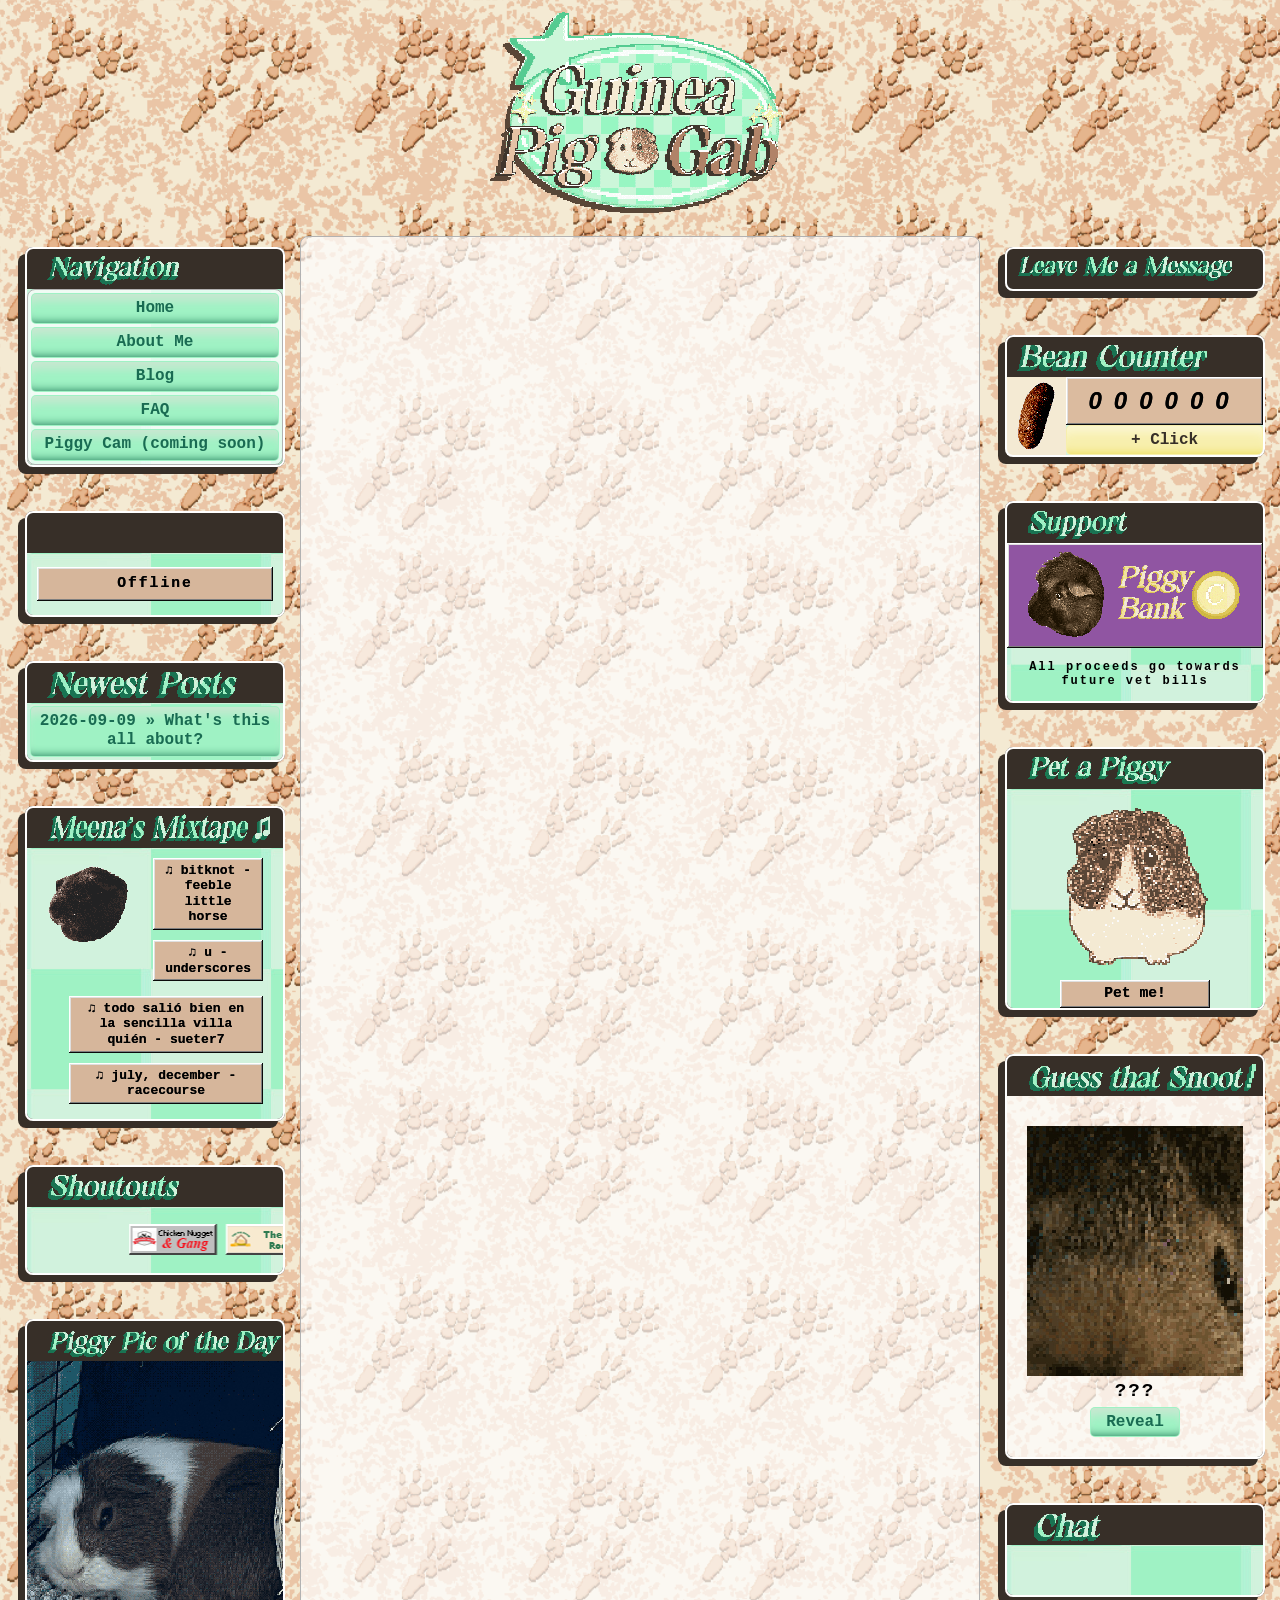
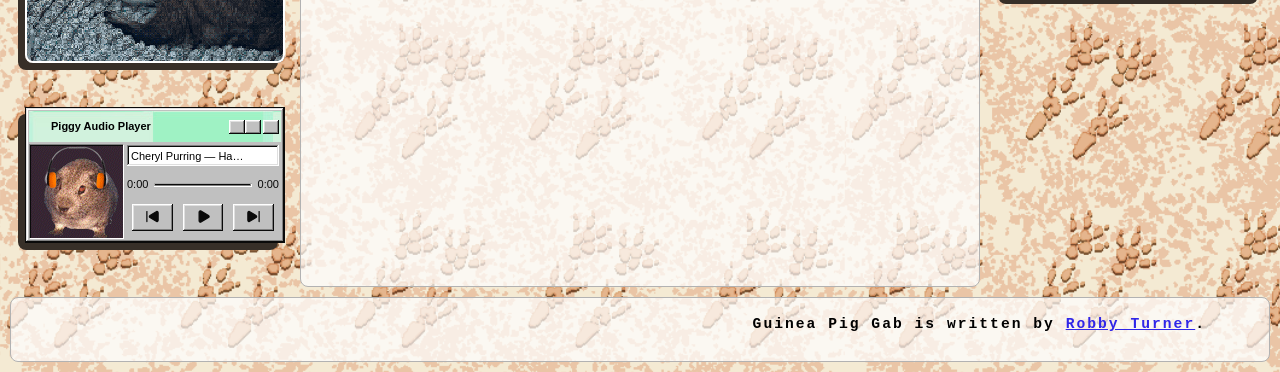
==== index.html @ a5c23378 "updated link paths on homepage pt.2" ====
<!DOCTYPE html>
<html>
  <head>
    <title>Guinea Pig Gab</title>
    <!-- The description is not directly visible on the page. But it can show up in certain places like search engines. Probably unnecessary for most pages in your blog. -->
    <meta name="description" content="Zonelets is a scrappy blogging workflow designed to encourage creative fun on the internet!">
    <!-- This specifies the favicon (little icon on the browser tab) -->
    <link rel="icon" href="https://storage.ko-fi.com/cdn/useruploads/5e4b4c61-8b36-4266-9423-e362941640ae_434eb2f9-16ab-45b4-8b5f-90d44f19bf79.png" type="image/x-icon"/>
    <!-- This helps our site look consistent across devices -->
    <meta name="viewport" content="width=device-width, initial-scale=1.0">
    <meta charset="UTF-8"> 
    <!-- Here's the link to our CSS stylesheet! -->
    <link rel="stylesheet" href="https://use.typekit.net/mcv8vji.css">
    <link href="style/style.css" rel="stylesheet" type="text/css" media="all">    
  </head>
  <body>
  <div class="layout">
     <div class="logo-container">
        <div id="title">...</div> 
     </div>
        
        
      <!-- =============================================== -->
      <!-- LEFT SIDEBAR -->
      <!-- =============================================== -->

      <aside class="left-sidebar">
        <details class="mobile-collapse" open>
        <summary><h2>+/- Click me to toggle menu</h2></summary>
        <!-- The clickable button/heading -->
          <!-- The hidden content area -->
          <div class="collapse-content">
            <div class="sidebar-section">
              <div class="sidebar-title"><img class="section-heading" src="images/navigation.gif" style="padding: 0px 20px;"></div>
              <header id="mobile-header" style="margin-top: 0px;">...</header>
            </div>
            <div class="sidebar-section" style="padding: 0;">
                <div class="status-container" style="margin: 0;">...</div>  
            </div>
            <!--<div class="sidebar-section">
              <div class="sidebar-title"><img class="section-heading" src="../images/newest-posts.gif"></div>
                <div id="mobile-recentpostlistdiv"></div>
            </div>-->
            <div class="sidebar-section" style="padding: 0;">
              <div id="mobile-mixtape-container">...</div>
            </div>
            <div class="sidebar-section" style="padding: 0;">
              <div id="mobile-shoutout-container">...</div>
            </div>
            <div class="sidebar-section" style="padding: 0;">
              <div class="sidebar-title"><img class="section-heading" src="/images/piggy-pic-of-the-day.gif" style="height: 30px; padding-left: 20px;"></div>
              <div id="mobile-potd-widget">...</div>
            </div>
            <div class="sidebar-section" style="padding: 0;border: none;outline: none;">
                <div id="mobile-audio-container" style="margin-top: 0;">...</div>
            </div>
            <!--<div class="sidebar-section">
              <div id="mobile-contact-container">...</div>
            </div>-->
          </div>
        </details>
        <div class="sidebar-holder">
          <div class="sidebar-section">
            <div class="sidebar-title"><img class="section-heading" src="images/navigation.gif" style="padding: 0px 20px;"></div>
            <header id="header" style="margin-top: 0px;">...</header>
          </div>
        
          <div class="sidebar-section" style="padding: 0;">
            <div class="status-container" style="margin: 10px;"></div>
          </div>
        
          <div class="sidebar-section" style="padding: 0;">
            <div class="sidebar-title" style="padding-left: 20px"><img class="section-heading" src="images/newest-posts.gif"></div>
            <div id="recentpostlistdiv" style="margin-top: 0;"></div>
          </div>

          <div class="sidebar-section" style="padding: 0 20px;">
            <div id="mixtape-container"></div>
          </div>
        
          <div class="sidebar-section" style="padding: 0;">
            <div id="shoutout-container"></div>
          </div>
        
          <div class="sidebar-section" style="padding: 0;">
            <div class="sidebar-title"><img class="section-heading" src="images/piggy-pic-of-the-day.gif" style="height: 30px; padding-left: 20px;"></div>
            <div id="potd-widget">...</div>
          </div>
          <div class="sidebar-section" style="padding: 0;border: none;outline: none;">
            <div id="audio-container" style="margin-top: 0;">...</div>
          </div>
          <!--<div class="sidebar-section">
            <div id="contact-container">...</div>
          </div>-->
        </div>  
      </aside>
  
     <!-- =============================================== -->
      <!-- RIGHT SIDEBAR -->
      <!-- =============================================== -->
      <aside class="right-sidebar">
        <details class="mobile-collapse" open>
          <summary><h2>+/- Click me to toggle menu</h2></summary>
          <!-- The clickable button/heading -->
          <!-- The hidden content area -->
            <div class="collapse-content">
        <!-- The clickable button/heading -->
            <div class="sidebar-section">
              <div id="mobile-guestbook-container" style="margin-top: 0px;">...</div>
            </div>
            
            <div class="sidebar-section" style="padding: 0;">
              <div id="mobile-counter-container">...</div>
            </div>

            <div class="sidebar-section" style="padding: 0;">
              <div id="mobile-support-container" style="margin: 0;">...</div>
            </div>
        
            <div class="sidebar-section">
              <div class="sidebar-title"><img class="section-heading" src="images/pet-a-piggy.gif"></div>
              <div class="pet-widget-container">
                <div id="pet-widget-mobile">...</div>
              </div>
            </div>
        
            <div class="sidebar-section">
              <div class="sidebar-title"><img class="section-heading" src="images/guess-that-snoot.gif"></div>
              <div id="nose-widget-mobile">...</div>
            </div>
        
            <!--<div class="sidebar-section">
              <div class="sidebar-title">Chat</div>
              <div id="chat-container-mobile">...</div>
            </div>-->
          </div>
        </details>
        <div class="sidebar-holder">
          <div class="sidebar-section">
            <div id="guestbook-container" style="margin-top: 0px;">...</div>
          </div>

          <div class="sidebar-section" style="padding: 0;">
            <div id="counter-container" style="margin: 0px; padding: 0px; display: flex; align-items: center;">...</div>
          </div>
        
          <div class="sidebar-section" style="padding: 0;">
            <div id="support-container" style="margin: 0;">...</div>
          </div>
        
          <div class="sidebar-section" style="padding-top: 0px; padding-bottom: 0px;">
            <div class="sidebar-title"><img class="section-heading" src="images/pet-a-piggy.gif"></div>
              <div class="pet-widget-container">
                <div id="pet-widget">...</div>
              </div>
          </div>
        
          <div class="sidebar-section" style="background: var(--content-background-color);">
              <div class="sidebar-title"><img class="section-heading" src="images/guess-that-snoot.gif"></div>
              <div id="nose-widget">...</div>
          </div>
        
          <div class="sidebar-section" style="padding: 20px 5px 20px 5px">
            <div id="chat-container">...</div>
          </div>
        </div>  
      </aside>
      <main id="content">
        <section>
        </section>
      </main> 
    <footer id="footer"></footer>
  </div> <!-- end of div id="container" -->    
  <!-- Here's the link to our JavaScript! -->
  <script src="script.js"></script>
  </body>
</html>
---- style/style.css ----
/* CSS is how you can add style to your website, such as colors, fonts, and positioning of your
   HTML content. To learn how to do something, just try searching Google for questions like
   "how to change link color." */

/* -------------------------------------------------------- */
/* VARIABLES */
/* -------------------------------------------------------- */

/* Variables are used like this: var(--text-color) */

:root {
  /* Background Colors: */
  --background-color: rgba(0,0,0, .2);
  --content-background-color: rgba(255, 255, 255, 0.7);
  --sidebar-background-color: rgba(255, 255, 255, 0.7);
  --titlebar-gradient: linear-gradient(90deg, #6a1535, #b23965, #f9a5b9);
  --dialog-blue: #6a1535;
  --dialog-accent: white; /* color of text on diaglog blue */
  --titlebar-color: white; /* reccomended to change so its easy to read on titlebar color */
  --player-image: url(../images/piggy-jam.gif);
  --surface: #c0c0c0;
  --button-highlight: #ffffff;
  --button-face: #dfdfdf;
  --button-shadow: #808080;
  --light-button-shadow: #a9a9a9;
  --window-frame: #0a0a0a;
  --border-field: inset -1px -1px var(--button-highlight),
            inset 1px 1px var(--button-shadow), inset -2px -2px var(--button-face),
            inset 2px 2px var(--window-frame);

  /* Text Colors: */
  --text-color: #000000;
  --sidebar-text-color: #000000;
  --link-color: #3026e8;
  --link-color-hover: #7780ec;

  /* Text: */
  --font: "Courier New", monospace;
  --heading-font: "argent-pixel-cf", sans-serif;
  --font-size: 11pt;
  --font-weight: bold;
  --letter-spacing: 2px;


  /* Other Settings: */
  --margin: 10px;
  --padding: 20px;
  --border: 1px solid #b2b2b2;
  --round-borders: 8px;
  --sidebar-width: 280px;
}

.space-mono-regular {
  font-family: "Space Mono", monospace;
  font-weight: 400;
  font-style: normal;
}

.space-mono-bold {
  font-family: "Space Mono", monospace;
  font-weight: 700;
  font-style: normal;
}

.space-mono-regular-italic {
  font-family: "Space Mono", monospace;
  font-weight: 400;
  font-style: italic;
}

.space-mono-bold-italic {
  font-family: "Space Mono", monospace;
  font-weight: 700;
  font-style: italic;
}


.lora-heading {
  font-family: "Lora", serif;
  font-optical-sizing: auto;
  font-weight: 700;
  font-style: italic;
}

/* -------------------------------------------------------- */
/* BASICS */
/* -------------------------------------------------------- */

* {
  box-sizing: border-box;
}

body {
  display: flex;
  align-items: flex-start;
  justify-content: center;
  min-height: 100vh;
  font-size: var(--font-size);
  margin: 0;
  padding: var(--margin);
  color: var(--text-color);
  font-family: var(--font);
  line-height: 1.2;
  background-image: url("");
  background-image: url('../images/print-bg.png');
  background-repeat: repeat;
  background-size: 66%;
}

::selection {
  /* (Text highlighted by the user) */
  background: rgba(0, 0, 0, 0.2);
}

mark {
  /* Text highlighted by using the <mark> element */
  text-shadow: 1px 1px 4px var(--link-color);
  background-color: inherit;
  color: var(--text-color);
}

/* Links: */
a {
  text-decoration: underline;
}

a,
a:visited {
  color: var(--link-color);
}

a:hover,
a:focus {
  color: var(--link-color-hover);
  text-decoration: none;
}

/* -------------------------------------------------------- */
/* LAYOUT */
/* -------------------------------------------------------- */

.layout {
  width: 1300px;
  display: grid;
  grid-gap: var(--margin);
  grid-template: "logo-container logo-container logo-container" auto "header header header" auto "leftSidebar main rightSidebar" auto "footer footer footer" auto / var(--sidebar-width) auto var(--sidebar-width);
  
  /*
  /* Confused by the grid? Check out my tutorial: https://petrapixel.neocities.org/coding/positioning-tutorial#grid */
}

main {
  grid-area: main;
  overflow-y: auto;
  padding: var(--padding);
  background: var(--content-background-color);
  border: var(--border);
  border-radius: var(--round-borders);
}

/* -------------------------------------------------------- */
/* HEADER */
/* -------------------------------------------------------- */
.logo-container {
    grid-area: logo-container;
}

.logo {
    height: 200px;
    margin: auto;
    display: block;
    filter: drop-shadow(-5px 5px 0px #594637);
}
#title {
  text-align: center;
}
.logo-holder {
  margin: 0;
  padding: 0;
  display: inline-block;
}

header {
  grid-area: header;
  font-size: 1.2em;
  border: var(--border);
  border-radius: var(--round-borders);
  background: var(--content-background-color);
}

/*.header-content {
  padding: var(--padding);
}*/

.header-title {
  font-family: var(--heading-font);
  font-size: 1.5em;
  font-weight: bold;
}

.header-image img {
  width: 100%;
  height: auto;
}

/* -------------------------------------------------------- */
/* SIDEBARS */
/* -------------------------------------------------------- */

aside {
  grid-area: aside;
/*  border: var(--border);
  border-radius: var(--round-borders); */
  overflow: hidden;
/*  background: var(--sidebar-background-color);*/
  margin: 0px 5px;
  color: var(--sidebar-text-color);
  padding-top: 11px;
  padding-left: 10px;
}

.section-heading {
  height: 30px;
  width: auto;
}

.left-sidebar {
  grid-area: leftSidebar;
}

.right-sidebar {
  grid-area: rightSidebar;
}

.sidebar-title {
  font-weight: bold;
  font-size: 1.2em;
  font-family: var(--heading-font);
  display: flex;
  flex-direction: row;
  flex-wrap: wrap;
  align-items: center;
  justify-content: space-between;
  margin: 0 !important;
  position: absolute;
  top: -42px;
}
.sidebar-title button {
  display: none;
}
.mobile-collapse {
  display: none;
}
.sidebar-holder {
  display: inherit;
}

.sidebar-section {
  border: var(--border);
  border-radius: var(--round-borders);
  background: var(--sidebar-background-color);
  padding: var(--padding);
  position: relative;
  box-shadow: -7px 7px 0px #372f28;
  border-style: solid;
  border-color: #372f28;
  border-width: 42px 2px 2px 2px;
  outline: 2px solid #fff;
  outline-offset: -2px;
  background-image: url(../images/checkerboard-texture.jpg);
  margin-bottom: 3em;
}
.sidebar-section:first-child{
  padding: 0;
}

.sidebar-section ul,
.sidebar-section ol {
  padding-left: 1.5em;
}

.sidebar-section > *:not(p):not(ul):not(ol):not(blockquote) {
  margin-top: 10px;
}

/* Sidebar Blockquote: */

.sidebar-section blockquote {
  background: rgba(0, 0, 0, 0.1);
  padding: 15px;
  margin: 1em 0;
  border-radius: 10px;
  overflow: hidden;
}

.sidebar-section blockquote > *:first-child {
  margin-top: 0;
}

.sidebar-section blockquote > *:last-child {
  margin-bottom: 0;
}

.recent-list {
  margin: 0;
}
/* Site Button: */

.site-button {
  display: flex;
  flex-direction: column;
  align-items: center;
}

.site-button textarea {
  font-family: monospace;
  font-size: 0.7em;
}

/* Sidebar Content */
#statuscafe-username, #status-face {
  display: none !important;
}
.counter-display {
  display: block;
  border: none;
  border-radius: 0;
  box-shadow: inset -1px -1px #0a0a0a, inset 1px 1px #fff, inset -2px -2px grey, inset 2px 2px #dfdfdf;
  box-sizing: border-box;
  color: black;
  min-height: 23px;
  min-width: 75px;
  font-weight: bold;
  padding: 10px 12px 10px 12px;
  text-shadow: 0 0 #222;
  background: #dbbb9f;
  text-align: center;
}
.count-number {
  font-family: var(--heading-font);
  font-size: 18pt;
  font-style: italic;
  letter-spacing: 12px;
}
.bean-holder {
  width: 30%; 
  margin: 0; 
  background: #f4ead3;
}
#increment-btn {
  display: block;
  padding: 5px 0px;
  font-weight: bold;
  font-family: var(--font);
  color: #372f28 !important;
  background-color: #F7EFAD;
  text-align: center;
  border: 1px solid transparent;
  border-radius: 5px;
  text-decoration: none;
  font-size: 16px;
  box-shadow: inset 0px 12px 10px -5px #FBF6D0, inset 0px -10px 10px -10px #EBD947;
  transition: all 0.1s ease;
  width: 100%;
  cursor: pointer;
}
#increment-btn:hover {
background-color: #e7dd89;
  box-shadow: inset 0px 12px 10px -5px #F6EDA2, inset 0px -10px 10px -10px #E4CE1B;
  color: #fff5f5;
  position: relative;
  top: 1px;
  left: 1px;
}
.mixtape-container, .support-container {
  display: flex;
}
.support-container {
  background: #9055a2;
  border: none;
  border-radius: 0;
  box-shadow: inset -1px -1px #0a0a0a, inset 1px 1px #fff, inset -2px -2px grey, inset 2px 2px #dfdfdf;
  box-sizing: border-box;
  color: transparent;
  min-height: 23px;
  min-width: 75px;
  padding: 0 20px;
  text-shadow: 0 0 #222;
}
.support-container h3 {
  font-family: "argent-pixel-cf", sans-serif;
}
.support-description p {
  font-size: 12px;
  line-height: 1.2;
  text-align: center;
}
.support-description a {
  text-decoration: none;
  text-align: center;
  color: green;
}
.mixtape {
  list-style-type: none;
  margin-top: 0;
}
.mixtape li {
  font-size: 13px;
  margin-bottom: 10px;
}
.mixtape a {
  color: var(--text-color);
  text-decoration: none;
  font-weight: bold;
}
.mixtape a:hover {
  color: #000;
} 
.meena-holder img {
  transition: scale .3s ease-in-out;
  animation: tilt-loop 3s steps(6, end) infinite;
  will-change: scale, rotate;
}
.meena-holder img:hover {
  scale: 1.06;
}
/* Define the 10-degree looping animation */
@keyframes tilt-loop {
  0%, 100% {
    rotate: 0deg;
  }
  25% {
    rotate: 5deg; /* Tilts right */
  }
  75% {
    rotate: -5deg; /* Tilts left */
  }
}
.list-holder-mobile {
  display: none;
}
#potd-widget {
  margin: 0 !important;
}
.daily-photo-card {
  width: 100%;
  max-width: 250px;
}

.photo-frame {
  width: 100%;
  height: 300px;
  overflow: hidden;
}

.daily-photo {
  width: 100%;
  height: 100%;
  object-fit: cover;
  display: block;
  margin: 0;
}
/* Center the widget on the page */
    .pet-widget-container {
      display: flex;
      justify-content: center;
      align-items: center;
      margin: 0;
    }

    /* Widget container */
    .pet-widget, .pet-widget-mobile {
      text-align: center;
      background: white;
      padding: 20px;
      border-radius: 16px;
      box-shadow: 0 8px 24px rgba(0,0,0,0.1);
    }

    /* Pet image styling */
    .pet-sprite {
      width: 150px;
      height: auto;
      object-fit: contain; /* Prevents image distortion */
      cursor: pointer;
      user-select: none;
      image-rendering: pixelated;
      transition: transform 0.2s;
    }
    .pet-sprite:hover, .pet-sprite:active {
      cursor: grab;
    }

    /* Idle breathing animation 
    .idle {
      animation: breathe 2s infinite linear;
    }*/ 

   /* The jumping animation sequence */
    @keyframes jump {
      0%   { transform: translateY(0); }
      30%  { transform: translateY(-2px); }
      50%  { transform: translateY(0); }
      70%  { transform: translateY(-1px); }
      100% { transform: translateY(0); }
    }

    /* Class toggled by JavaScript */
    .jumping {
      animation: jump 0.6s ease infinite; /* Loops during the interaction */
    }

    /* Status text */
    .status-text {
    display: block;
    border: none;
    border-radius: 0;
    box-shadow: inset -1px -1px #0a0a0a, inset 1px 1px #fff, inset -2px -2px grey, inset 2px 2px #dfdfdf;
    box-sizing: border-box;
    color: black;
    min-height: 23px;
    min-width: 75px;
    font-weight: bold;
    padding: 5px 12px 5px 12px;
    text-shadow: 0 0 #222;
    background: #d6b69b;
    text-align: center;
    }
    .status-text:active {
    box-shadow: inset -1px -1px #fff, inset 1px 1px #0a0a0a, inset -2px -2px #dfdfdf, inset 2px 2px grey;
    text-shadow: 1px 1px #222;
    }
  .nose-container {
    /*width: 250px;*/
    height: 250px;
    overflow: hidden;
    position: relative;
  }
  @media only screen and (max-width: 800px) {
   .nose-container {
    height: 450px;
  }
  }
/* The Texture Overlay */
.nose-container::after {
  content: "";
  position: absolute;
  top: 0;
  left: 0;
  width: 100%;
  height: 100%;
  
  /* Path to your transparent texture image (e.g., paper, dust, noise) */
  background-image: url('');
  background-repeat: repeat;
  
  /* Controls texture opacity */
  opacity: 0.3; 
  
  /* Blends the texture into the image pixels */
  mix-blend-mode: multiply; 
  
  /* Ensures users can still right-click or drag the image underneath */
  pointer-events: none; 
}

  #mystery-img {
  display: block;
  width: 100%;
  height: 100%;
  object-fit: cover; /* Fits image into viewport */
  transition: all 0.5s ease; /* Smooth transition when unzooming */
}
.mystery-img {
  box-shadow: var(--border-field);
  padding: 2px;
}
.hidden-name {
  font-weight: bold;
  font-size: 1.2rem;
  color: #000;
  text-align: center;
}
.reveal-btn {
  display: block;
  margin: 0 auto;
  padding: 5px 15px;
  font-weight: bold;
  color: #196b52 !important;
  background-color: #9ff2c4;
  text-align: center;
  border: 1px solid transparent;
  border-radius: 5px;
  text-decoration: none;
  font-size: 16px;
  box-shadow: inset 0px 12px 10px -5px #c8e8d1, inset 0px -10px 10px -10px #197352;
  transition: all 0.1s ease;
  font-family: var(--font);
}
.revealed-name {
  color: #000;
  text-align: center;
}

#chattable {
  width: 100%;
  padding: 2px;
  height: 300px;
}

.blog-img-container {
  width: 90%;
  margin: auto;
}

@font-face {
  font-family: "Pixelated MS Sans Serif";
  src: url("https://files.catbox.moe/qgjjre.woff") format("woff");
  src: url("https://files.catbox.moe/8fwbkl.woff2") format("woff2");
    font-weight: normal;
    font-style: normal;
}

@font-face {
    font-family: "Pixelated MS Sans Serif";
    src: url("https://files.catbox.moe/z7csle.woff") format("woff");
    src: url("https://files.catbox.moe/moqhx6.woff2") format("woff2");
    font-weight: bold;
    font-style: normal;
    }

#musicplayer {
  font-family: "Pixelated MS Sans Serif", Arial;
  -webkit-font-smoothing: none;
  font-size: 11px;
  color:var(--window-frame);
  width: fit-content;
  border:var(--window-frame) solid 1px;
  margin:0 auto;
    box-shadow: inset -1px -1px var(--window-frame), inset 1px 1px var(--button-face), inset -2px -2px var(--button-shadow), inset 2px 2px var(--button-highlight);
  background: var(--surface);
  padding: 3px;
  width: 260px;
    }

    .title-color {  
  padding: 3px 2px 3px 3px;
  display: flex;
  justify-content: space-between;
  align-items: center;
    background: url(../images/checkerboard-texture.jpg);
    margin-bottom: 2px;
    font-weight: bold;
}

.actual-title {
  color: #000;
  display: flex;
  gap: 5px;
  align-items: center;
}

.seeking {
    font-weight: normal;
    font-size: 11px;
  display: flex;
  justify-content: center;
  align-items: center;
    gap: 5px;
    margin: 12px 0;
}

.player-flex {
    display: flex;
    gap: 3px;
}

.player-main {
    width: calc(100% - 100px);
    margin-top: 1px;
}

.player-icon-holder {
  border: 2px solid var(--surface);
  width:95px;
  height:95px;
  padding: 1px;
  background-image:linear-gradient(-45deg, var(--button-face) 50%, var(--window-frame) 50%);
  background-size:cover;
  background-repeat:no-repeat;
  border-width:1px;
  border-style:solid;
  border-color: var(--button-shadow) var(--button-highlight) var(--button-highlight) var(--button-shadow);
  
  overflow: hidden;
  position:relative;
  z-index: 2;
}

.player-icon {
    background-image:var(--player-image);
    background-size: contain;
    background-repeat: no-repeat;
  width:95px;
  height:95px;
  display: display;
}

/* BELOW IS LARGELY RIPPED FROM 98 CSS */
.track-select {
  appearance: none;
  -webkit-appearance: none;
  -moz-appearance: none;
  border: none;
  border-radius:0;
  box-sizing: border-box;
  outline:0;
  
  text-overflow: ellipsis;
  overflow: hidden;
  white-space: nowrap;

  position: relative;
  padding: 3px 4px;
  padding-right: 32px;
  background-image: url("https://loveberry.nekoweb.org/assets/musicplayer/button-down.svg");
  background-position: top 2px right 2px;
  background-repeat: no-repeat;
  width:100%;

  box-shadow: var(--border-field);
  background-color: var(--button-highlight);
  height: 21px;

  font-family: "Pixelated MS Sans Serif", Arial;
  -webkit-font-smoothing: none;
  font-size: 11px;
  font-weight: lighter;
}

.track-select:focus {
  color: var(--dialog-accent);
  background-color: var(--dialog-blue);

}
.track-select:focus option {
  color: var(--window-frame);
  background-color: var(--button-highlight);  
  outline: 1px;
  border: none;
}

.track-select:active {
  background-image: url("https://loveberry.nekoweb.org/assets/musicplayer/button-down-active.svg");
}

/* input */
#musicplayer input[type="range"] {  
  appearance: none;
  -webkit-appearance: none;
  width: 100%;
  background: transparent;
}

#musicplayer input[type="range"]:focus {
  outline: none;
}

#musicplayer input[type="range"]::-webkit-slider-thumb {
  appearance: none;
  -webkit-appearance: none;
  height: 21px;
  width: 11px;
  background: url("https://loveberry.nekoweb.org/assets/musicplayer/indicator-horizontal.svg");
  transform: translateY(-8px);
  box-shadow: none;
  border: none;
}

#musicplayer input[type="range"].has-box-indicator::-webkit-slider-thumb {
  background: url("https://loveberry.nekoweb.org/assets/musicplayer/indicator-rectangle-horizontal.svg");
  transform: translateY(-10px);
}

#musicplayer input[type="range"]::-moz-range-thumb {
  height: 21px;
  width: 11px;
  border: 0;
  border-radius: 0;
  background: url("https://loveberry.nekoweb.org/assets/musicplayer/indicator-horizontal.svg");
  transform: translateY(2px);
}

#musicplayer input[type="range"].has-box-indicator::-moz-range-thumb {
  background: url("https://loveberry.nekoweb.org/assets/musicplayer/indicator-rectangle-horizontal.svg");
  transform: translateY(0px);
}

#musicplayer input[type="range"]::-webkit-slider-runnable-track {
  width: 100%;
  height: 2px;
  box-sizing: border-box;
  background: var(--window-frame);
  border-right: 1px solid var(--button-shadow);
  border-bottom: 1px solid var(--button-shadow);
  box-shadow: 1px 0 0 var(--button-highlight), 1px 1px 0 var(--button-highlight), 0 1px 0 var(--button-highlight), -1px 0 0 var(--light-button-shadow),
    -1px -1px 0 var(--light-button-shadow), 0 -1px 0 var(--light-button-shadow), -1px 1px 0 var(--button-highlight), 1px -1px var(--light-button-shadow);
}

#musicplayer input[type="range"]::-moz-range-track {
    width: 100%;
    height: 2px;
    box-sizing: border-box;
    background: var(--window-frame);
    border-right: 1px solid var(--button-shadow);
    border-bottom: 1px solid var(--button-shadow);
    box-shadow: 1px 0 0 var(--button-highlight), 1px 1px 0 var(--button-highlight), 0 1px 0 var(--button-highlight), -1px 0 0 var(--light-button-shadow),
    -1px -1px 0 var(--light-button-shadow), 0 -1px 0 var(--light-button-shadow), -1px 1px 0 var(--button-highlight), 1px -1px var(--light-button-shadow);
}

.window-button {
    background: var(--surface);
    border: none;
    border-radius: 0;
    box-shadow: inset -1px -1px var(--window-frame),inset 1px 1px var(--button-highlight),inset -2px -2px var(--button-shadow),inset 2px 2px var(--button-face);
    box-sizing: border-box;
    color: inherit;
    text-shadow: 0 0 var(--window-frame);
}

.window-button:active {
  box-shadow: inset -1px -1px var(--button-highlight), inset 1px 1px var(--window-frame), inset -2px -2px var(--button-face), inset 2px 2px var(--button-shadow);
  text-shadow: 1px 1px var(--window-frame);
}

.window-button:focus  {
  outline: 1px dotted #000;
  outline-offset: -4px;
}
.player-buttons {
    display: flex;
    gap: 10px;
    margin: 5px 5px 0 5px;
}
.player-buttons .window-button  {
    width: 33%;
    font-size: 10px;
    padding: 5px 10px;
}
.player-buttons .window-button svg {
   width: 15px;
   height: 15px;
}

.title-bar-controls {
    display: flex;
}
.close {
    margin-left: 2px;
    background-image: url("https://loveberry.nekoweb.org/assets/musicplayer/close.svg");
    background-repeat: no-repeat;
    background-position: top 3px left 4px;

    padding: 0;
    display: block;
    min-width: 16px;
    min-height: 14px;
}

.minimize {
  background-image: url("https://loveberry.nekoweb.org/assets/musicplayer/minimize.svg");
  background-repeat: no-repeat;
  background-position: bottom 3px left 4px;
    padding: 0;
    display: block;
    min-width: 16px;
    min-height: 14px;
}

.maximize {
  background-image: url("https://loveberry.nekoweb.org/assets/musicplayer/maximize.svg");
  background-repeat: no-repeat;
  background-position: top 2px left 3px;
    padding: 0;
    display: block;
    min-width: 16px;
    min-height: 14px;
}

/* -------------------------------------------------------- */
/* FOOTER */
/* -------------------------------------------------------- */

footer {
  grid-area: footer;
  border: var(--border);
  border-radius: var(--round-borders);
  overflow: hidden;
  font-size: 0.75em;
  padding: 15px;
  background: var(--content-background-color);
  display: flex;
  justify-content: center;
}

footer a,
footer a:visited {
  color: var(--link-color);
}

footer a:hover,
footer a:focus {
  color: var(--link-color-hover);
}

/* -------------------------------------------------------- */
/* NAVIGATION */
/* -------------------------------------------------------- */

nav {
  margin-bottom: 3em;
}

nav .sidebar-title {
  margin-bottom: 0.5em;
}

nav ul {
  margin: 0 -5px;
  padding: 0;
  list-style: none;
  user-select: none;
}

nav ul li {
  margin-bottom: 0;
}

nav > ul li > a,
nav > ul li > strong {
  display: inline-block;
}

nav > ul li > a,
nav > ul li > details summary,
nav > ul li > strong {
  padding: 5px 10px;
}

nav > ul li > a.active,
nav > ul li > details.active summary {
  font-weight: bold;
}

nav ul summary {
  cursor: pointer;
}

nav ul ul li > a {
  padding-left: 30px;
}

/* NAVIGATION IN HEADER */

header nav {
  margin-bottom: 0;
}

header nav ul {
  display: inline;
  flex-wrap: wrap;
  margin: 0;
}

header nav ul li {
  position: relative;
}

/*header nav ul li:first-child > a {
  padding-left: 0;
}
*/
header nav ul li:last-child > a {
  padding-right: 0;
}

/* Subnavigation (Drop-Down): */

header nav ul ul {
  background: var(--content-background-color);
  display: none;
  position: absolute;
  top: 100%;
  left: 10px;
  padding: 0.5em;
  z-index: 1;
  border: var(--border);
  min-width: 100%;
  box-shadow: 0px 1px 5px rgba(0,0,0,0.2);
}

header nav ul li:hover ul,
header nav ul li:focus-within ul {
  display: block;
}

header nav ul li strong {
  color: var(--link-color);
  text-decoration: underline;
  font-weight: normal;
}

header nav ul ul li a {
  display: block;
  padding-left: 0;
  padding-right: 0;
}

.menu-item {
  display: block;
  padding: 5px 0px;
  margin: 3px;
  font-weight: bold;
  color: #196b52 !important;
  background-color: #9ff2c4;
  text-align: center;
  border: 1px solid transparent;
  border-radius: 5px;
  text-decoration: none;
  font-size: 16px;
  box-shadow: inset 0px 12px 10px -5px #c8e8d1, inset 0px -10px 10px -10px #197352;
  transition: all 0.1s ease;
}
.menu-item:hover, .reveal-btn:hover {
  background-color: #72d09c;
  box-shadow: inset 0px 12px 10px -5px #9ff2c4, inset 0px -10px 10px -10px #197352;
  color: #fff5f5;
  position: relative;
  top: 1px;
  left: 1px;
}

/* -------------------------------------------------------- */
/* CONTENT */
/* -------------------------------------------------------- */

main {
  line-height: 1.5;
}

main a,
main a:visited {
  color: var(--link-color);
}

main a:hover,
main a:focus {
  color: var(--link-color-hover);
  text-decoration-style: wavy;
}

main p,
main .image,
main .full-width-image,
main .two-columns {
  margin: 0.75em 0;
}

main ol,
main ul {
  margin: 0.5em 0;
  padding-left: 1.5em;
}

main ol li,
main ul li {
  margin-bottom: 0.2em;
  line-height: 1.3;
  line-height: 1.6em; /*I find the default HTML line-height tends to be a bit claustrophobic for main text*/
  font-weight: var(--font-weight);
  font-size: var(--font-size);
  letter-spacing: var(--letter-spacing);
}

main ol {
  padding-left: 2em;
}

main blockquote {
  background: rgba(0, 0, 0, 0.1);
  padding: 15px;
  margin: 1em 0;
  border-radius: 10px;
}

main pre {
  margin: 1em 0 1.5em;
}

main code {
  text-transform: none;
}

main center {
  margin: 1em 0;
  padding: 0 1em;
}

main hr {
  border: 0;
  border-top: var(--border);
  margin: 1.5em 0;
}

/* HEADINGS: */

main h1,
main h2,
main h3,
main h4,
main h5,
main h6 {
  font-family: "argent-pixel-cf", sans-serif;
  margin-bottom: 0;
  line-height: 1.5;
  text-align: center;
}

main h1:first-child,
main h2:first-child,
main h3:first-child,
main h4:first-child,
main h5:first-child,
main h6:first-child {
  margin-top: 0;
}

main h1 {
  font-size: 1.5em;
}

main h2 {
  font-size: 1.4em;
}

main h3 {
  font-size: 1.3em;
}

main h4 {
  font-size: 1.2em;
}

main h5 {
  font-size: 1.1em;
}

main h6 {
  font-size: 1em;
}

/* COLUMNS: */

.two-columns {
  display: flex;
}

.two-columns > * {
  flex: 1 1 0;
  margin: 0;
}

.two-columns > *:first-child {
  padding-right: 0.75em;
}

.two-columns > *:last-child {
  padding-left: 0.75em;
}

/* -------------------------------------------------------- */
/* CONTENT IMAGES */
/* -------------------------------------------------------- */

.image {
  display: block;
  width: auto;
  height: auto;
  max-width: 100%;
}

.full-width-image {
  display: block;
  width: 100%;
  height: auto;
}

.images {
  display: flex;
  width: calc(100% + 5px + 5px);
  margin-left: -5px;
  margin-right: -5px;
}

.images img {
  width: 100%;
  height: auto;
  padding: 5px;
  margin: 0;
  overflow: hidden;
}

/* -------------------------------------------------------- */
/* ACCESSIBILITY */
/* -------------------------------------------------------- */

/* please do not remove this. */

#skip-to-content-link {
  position: fixed;
  top: 0;
  left: 0;
  display: inline-block;
  padding: 0.375rem 0.75rem;
  line-height: 1;
  font-size: 1.25rem;
  background-color: var(--content-background-color);
  color: var(--text-color);
  transform: translateY(-3rem);
  transition: transform 0.1s ease-in;
  z-index: 99999999999;
}

#skip-to-content-link:focus,
#skip-to-content-link:focus-within {
  transform: translateY(0);
}

/* -------------------------------------------------------- */
/* MOBILE RESPONSIVE */
/* -------------------------------------------------------- */

/* CSS Code for devices < 800px */
@media (max-width: 800px) {
  body {
    font-size: 14px;
  }

  .layout {
    width: 100%;
    grid-template: "logo-container" auto "header" auto  "leftSidebar" auto "rightSidebar" auto "main" auto "footer" auto / 1fr;
    /* Confused by the grid? Check out my tutorial: https://petrapixel.neocities.org/coding/positioning-tutorial#grid */
  }

  
  .sidebar-title button {
    display: inherit;
  }
  .sidebar-section:first-child {
    border-radius: 0px 0px 8px 8px;
}
  .mobile-collapse {
    display: inherit;
  }
  summary {
    display: flex;
    padding: 5px 15px;
    border-radius: 8px 8px 0px 0px;
    background-image: url(../images/checkerboard-texture.jpg);
    border: 2px solid #fff;
    box-shadow: -7px 7px 0px #372f28;
  }
  .sidebar-holder {
    display: none;
  }

  aside {
    padding: 9px;
    font-size: 0.9em;
  }

  
  nav {
    padding: 0;
  }

  nav > ul {
    padding-top: 0.5em;
  }

  nav > ul li > a,
  nav > ul li > details summary,
  nav > ul li > strong {
    padding: 0.5em;
  }

  main {
    max-height: none;
    padding: 15px;
  }

  .images {
    flex-wrap: wrap;
  }

  .images img {
    width: 100%;
  }

  #skip-to-content-link {
    font-size: 1rem;
  }
  .meena-holder {
    width: 50% !important;
  }
  .list-holder-mobile {
    display: block;
  }
  .list-holder {
    display: none; 
  }
  .mixtape li {
    font-size: 18px;
    line-height: 1.8;
  }
  .support-description p {
    font-size: 1.2em;
  }
  .support-description h4 {
    font-size: 1.7em;
  }
  .pet-sprite {
    width: 50%;
    height: auto;
    margin: auto;
    display: block;
  }
  .status-text {
    font-size: 1.7em;
    margin: 10px;
  }
  #mobile-counter-container {
    margin: 0 !important;
    background: #f4ead3;
    display: grid;
    grid-auto-flow: column;
  }
  .bean-holder {
    width: 100%;
  }
  #increment-btn {
    width: 100%;
    margin: 0px;
  }
  .counter-display {
    text-align: center;
    padding: 16px;
  }
  .count-number {
    font-size: 2.25em;
  }
  .meena-holder {
    display: block;
    margin: 10px auto !important;
  }
  #musicplayer {
    width: 100%;
  }
}

p {
  line-height: 1.6em; /*I find the default HTML line-height tends to be a bit claustrophobic for main text*/
  font-weight: var(--font-weight);
  font-size: var(--font-size);
  letter-spacing: var(--letter-spacing);
}

hr {
  border: solid #c7b591;
  border-width: 2px 0 0 0;
}

img {
  max-width: 100%;
  height: auto;
  margin-top: 0.5em;
  image-rendering: pixelated;
  margin-bottom: 0.5em;
}
.right {
  float: right;
  margin-left: 1em;
}
.left {
  float: left;
  margin-right: 1em;
}
.center {
  display: block;
  margin-right: auto;
  margin-left: auto;
  text-align: center;
}

@media only screen and (min-width: 600px) {
  .small {
    max-width: 60%;
    height: auto;
  }
}
.caption {
  margin-top: 0;
  font-size: 0.9em;
  font-style: italic;
}

/*POST LIST STYLE*/
#postlistdiv ul {
  font-size: 1.2em;
  padding: 0;
  list-style-type: none;
}
#recentpostlistdiv ul {
  font-size: 1.2em;
  padding: 0;
  list-style-type: none;
}
.moreposts {
  font-size: 0.8em;
  margin-top: 0.2em;
}

/*NEXT AND PREVIOUS LINKS STYLE*/
#nextprev {
  text-align: center;
  margin-top: 1.4em;
}

/*DISQUS STYLE*/
#disqus_thread {
  margin-top: 1.6em;
}

/*FOOTER STYLE*/
#footer {
  font-size: 0.8em;
  padding: 0 5% 10px 5%;
}
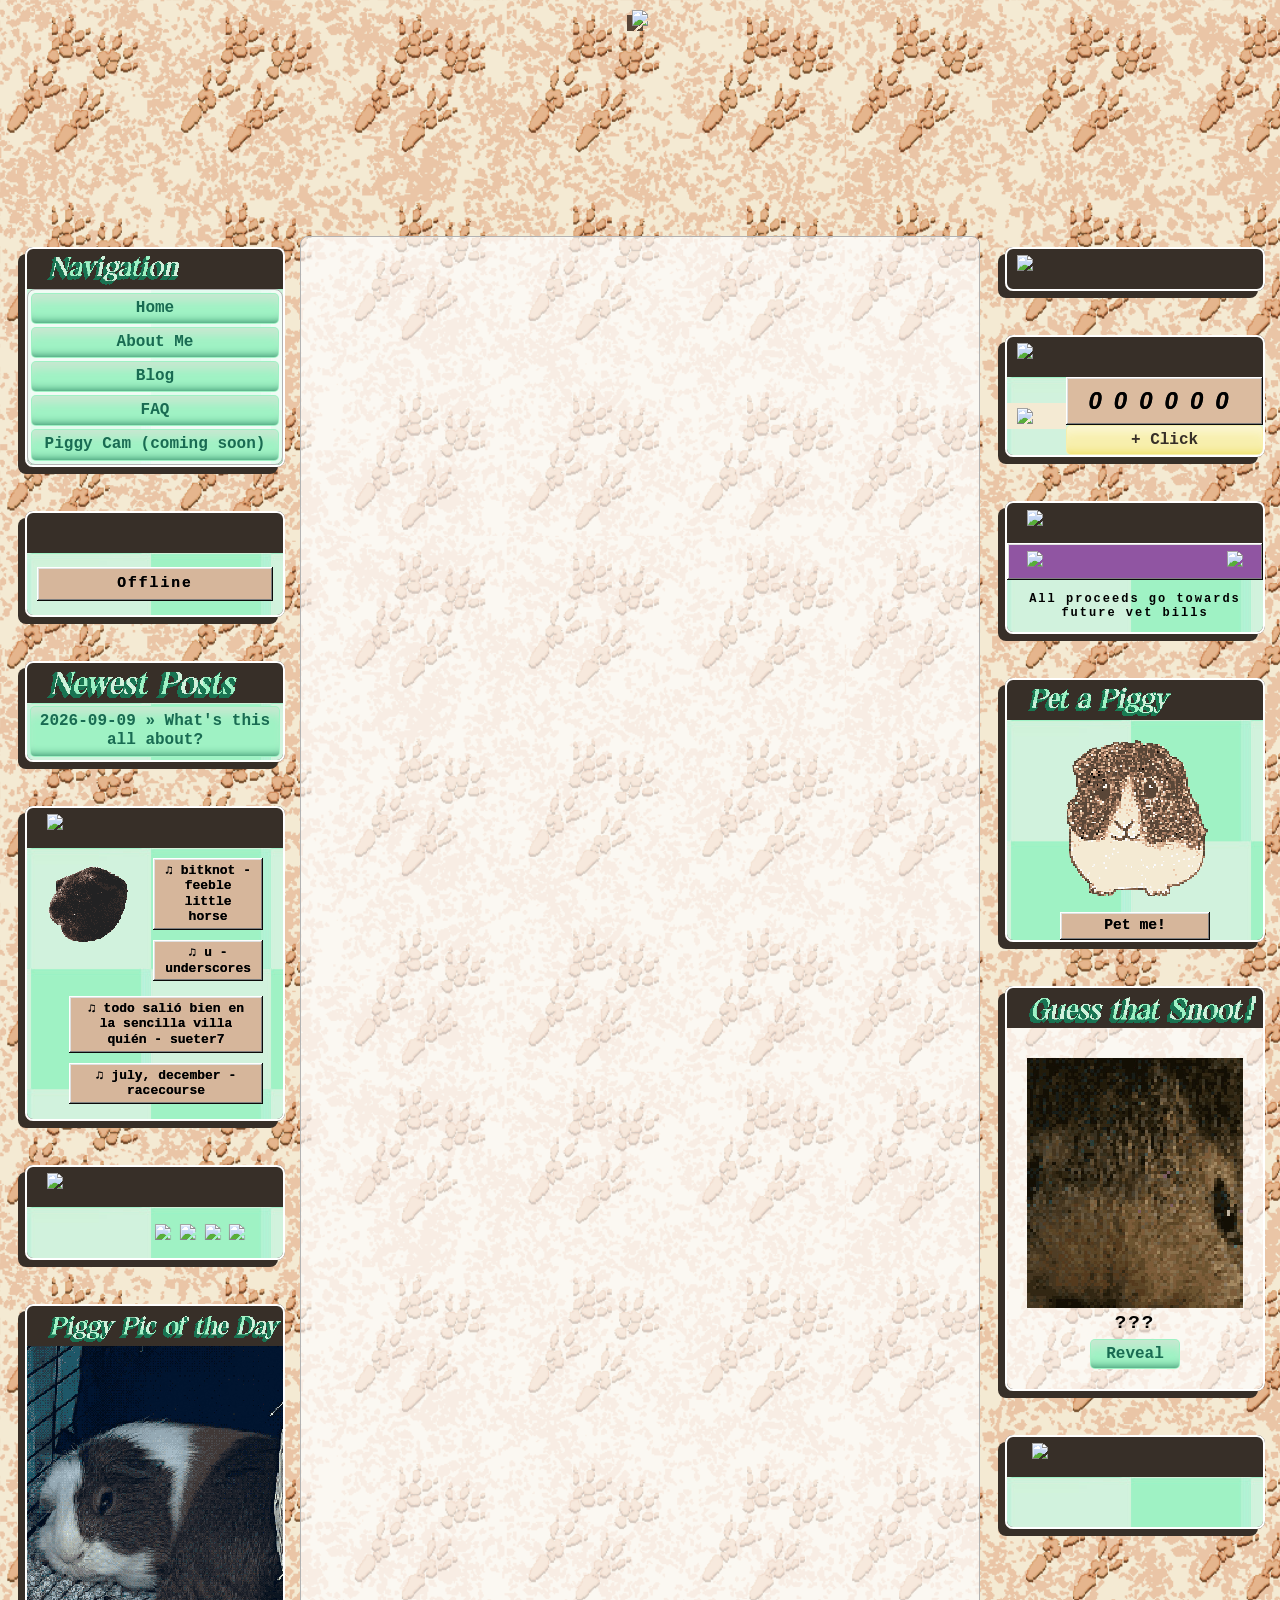
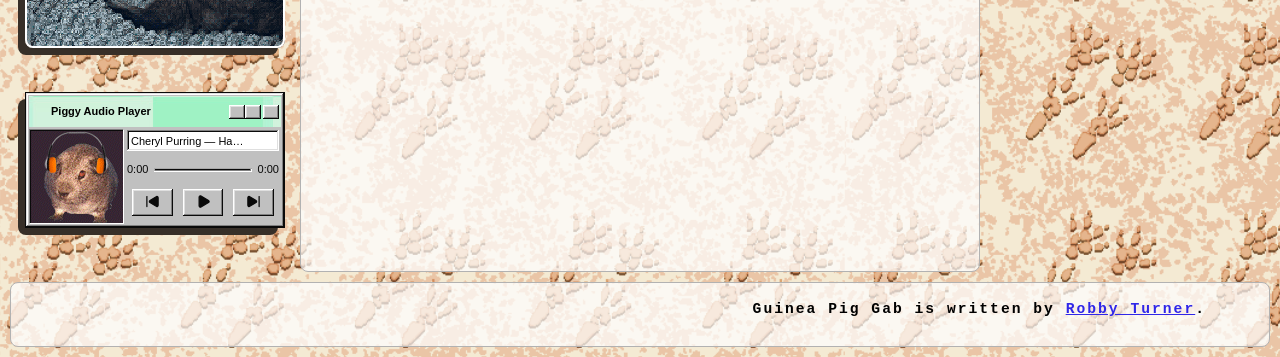
==== commit d556f63d: "updating link paths in script.js pt.2" ====
--- a/index.html
+++ b/index.html
@@ -48,7 +48,7 @@
               <div id="mobile-shoutout-container">...</div>
             </div>
             <div class="sidebar-section" style="padding: 0;">
-              <div class="sidebar-title"><img class="section-heading" src="/images/piggy-pic-of-the-day.gif" style="height: 30px; padding-left: 20px;"></div>
+              <div class="sidebar-title"><img class="section-heading" src="images/piggy-pic-of-the-day.gif" style="height: 30px; padding-left: 20px;"></div>
               <div id="mobile-potd-widget">...</div>
             </div>
             <div class="sidebar-section" style="padding: 0;border: none;outline: none;">
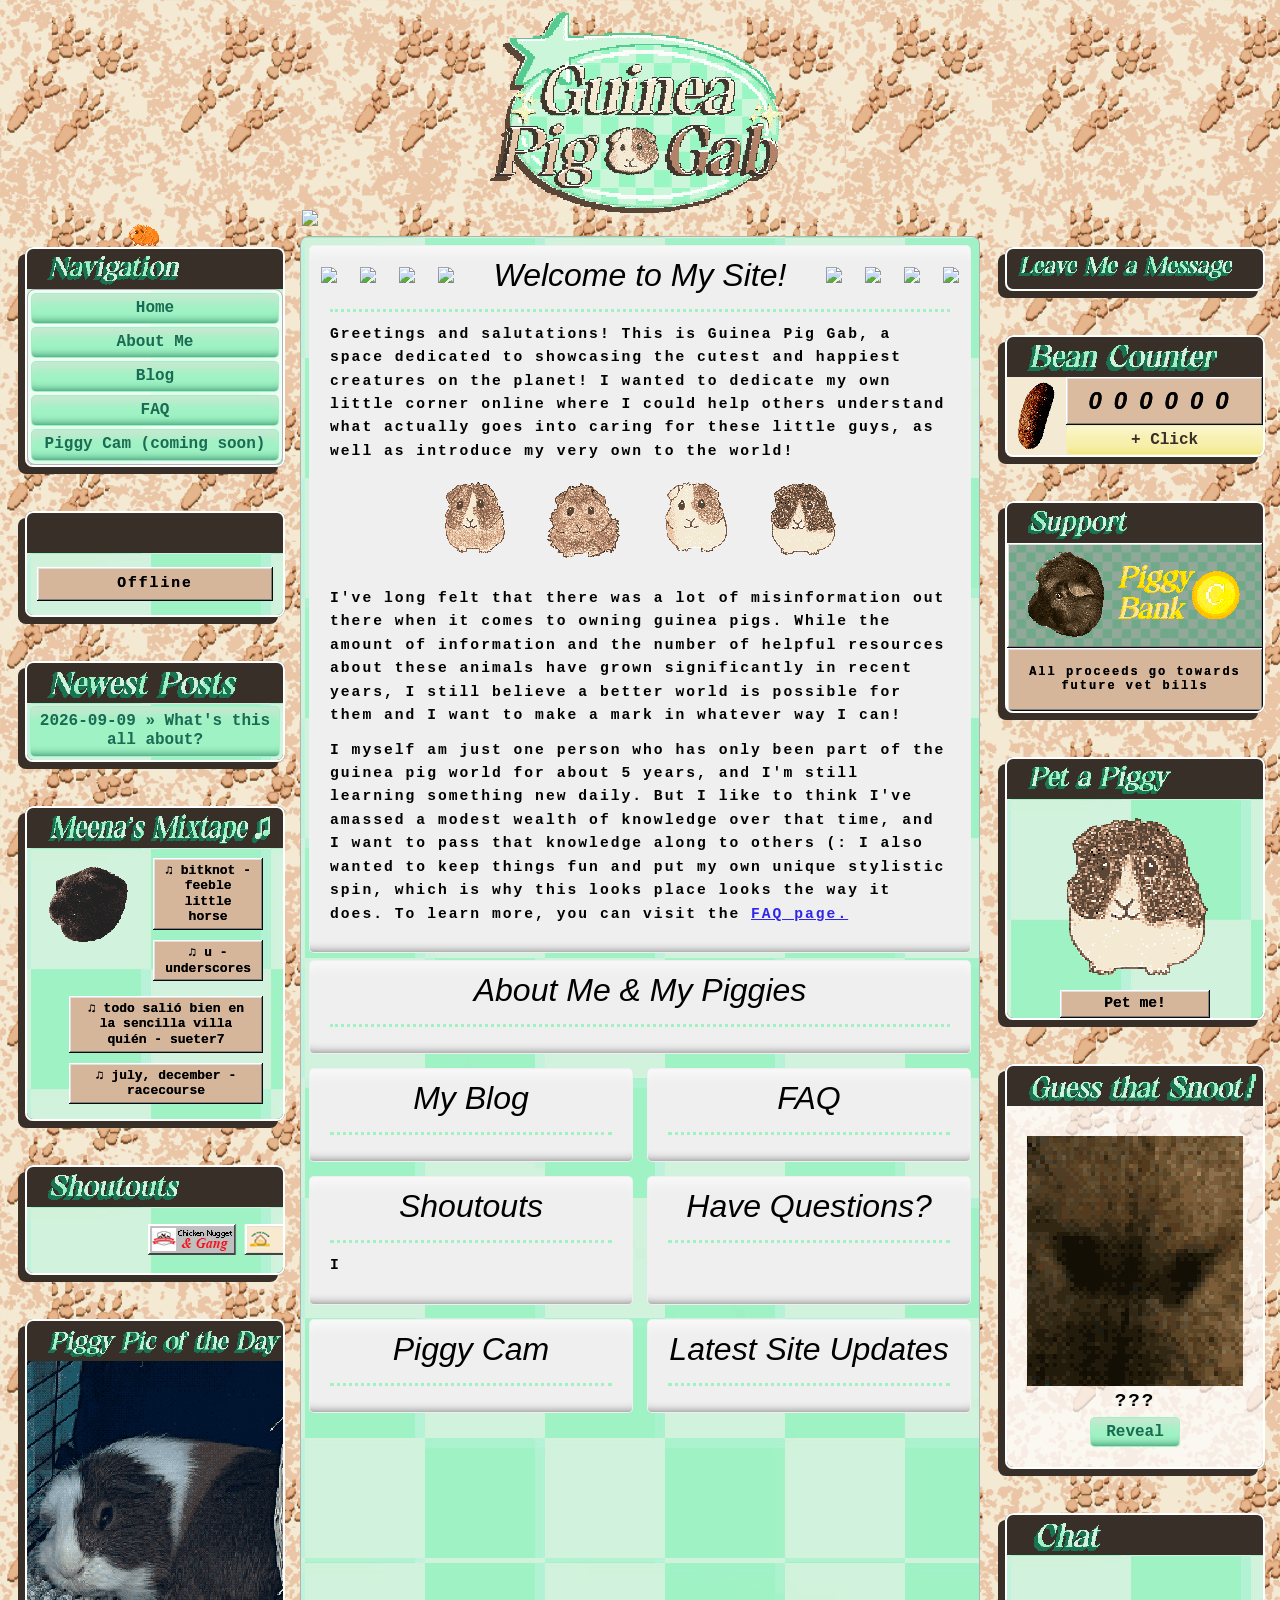
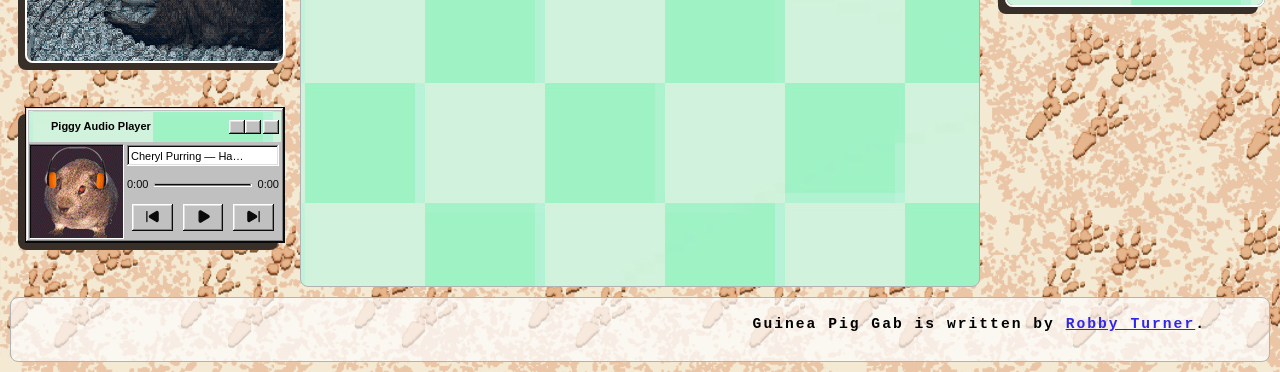
==== commit c5519edd: ".main content areas" ====
--- a/index.html
+++ b/index.html
@@ -3,7 +3,7 @@
   <head>
     <title>Guinea Pig Gab</title>
     <!-- The description is not directly visible on the page. But it can show up in certain places like search engines. Probably unnecessary for most pages in your blog. -->
-    <meta name="description" content="Zonelets is a scrappy blogging workflow designed to encourage creative fun on the internet!">
+    <meta name="description" content="Guinea Pig Gab is a fun and informative corner of the internet devoted to the cutest and sweetest critters in the world!">
     <!-- This specifies the favicon (little icon on the browser tab) -->
     <link rel="icon" href="https://storage.ko-fi.com/cdn/useruploads/5e4b4c61-8b36-4266-9423-e362941640ae_434eb2f9-16ab-45b4-8b5f-90d44f19bf79.png" type="image/x-icon"/>
     <!-- This helps our site look consistent across devices -->
@@ -60,7 +60,10 @@
           </div>
         </details>
         <div class="sidebar-holder">
-          <div class="sidebar-section">
+          <div class="aside-piggy">
+            <img src="images/piggy-run.gif">
+          </div>
+          <div class="sidebar-section" style="padding: 0;">
             <div class="sidebar-title"><img class="section-heading" src="images/navigation.gif" style="padding: 0px 20px;"></div>
             <header id="header" style="margin-top: 0px;">...</header>
           </div>
@@ -99,6 +102,7 @@
       <!-- RIGHT SIDEBAR -->
       <!-- =============================================== -->
       <aside class="right-sidebar">
+        
         <details class="mobile-collapse" open>
           <summary><h2>+/- Click me to toggle menu</h2></summary>
           <!-- The clickable button/heading -->
@@ -135,8 +139,9 @@
             </div>-->
           </div>
         </details>
+
         <div class="sidebar-holder">
-          <div class="sidebar-section">
+          <div class="sidebar-section" style="padding: 0;">
             <div id="guestbook-container" style="margin-top: 0px;">...</div>
           </div>
 
@@ -166,8 +171,105 @@
         </div>  
       </aside>
       <main id="content">
-        <section>
-        </section>
+        <img src="https://blob.gifcities.org/gifcities/M3RJHHOVROUAO6DYGTDKIEBDGQCIGVZN.gif" style="position: absolute; top: 203px; filter: hue-rotate(340deg);" class="run-gif">
+        <section class="section-block">
+          <div class="title-block" style="display: flex;">
+            <img src="https://blob.gifcities.org/gifcities/JU3EOCUALDIV4I4IL2J6WYSCJ6F5MESP.gif" style="margin:auto;">
+            <img src="https://blob.gifcities.org/gifcities/JU3EOCUALDIV4I4IL2J6WYSCJ6F5MESP.gif" style="margin:auto;">
+            <img src="https://blob.gifcities.org/gifcities/JU3EOCUALDIV4I4IL2J6WYSCJ6F5MESP.gif" style="margin:auto;">
+            <img src="https://blob.gifcities.org/gifcities/JU3EOCUALDIV4I4IL2J6WYSCJ6F5MESP.gif" style="margin: auto 40px auto auto;">
+            <h1 class="header-title">Welcome to My Site!</h1>
+            <img src="https://blob.gifcities.org/gifcities/JU3EOCUALDIV4I4IL2J6WYSCJ6F5MESP.gif" style="margin: auto auto auto 40px;">
+            <img src="https://blob.gifcities.org/gifcities/JU3EOCUALDIV4I4IL2J6WYSCJ6F5MESP.gif" style="margin:auto;">
+            <img src="https://blob.gifcities.org/gifcities/JU3EOCUALDIV4I4IL2J6WYSCJ6F5MESP.gif" style="margin:auto;">
+            <img src="https://blob.gifcities.org/gifcities/JU3EOCUALDIV4I4IL2J6WYSCJ6F5MESP.gif" style="margin:auto;">
+          </div>
+          <div class="description-block">
+            <hr class="dotted">
+            <p>Greetings and salutations! This is Guinea Pig Gab, a space dedicated to showcasing the cutest and happiest creatures on the planet! I wanted to dedicate my own little corner online where I could help others understand what actually goes into caring for these little guys, as well as introduce my very own to the world!</p>
+            <div style="display: flex; width: 70%; margin: auto;">
+              <div style="margin: 0px 20px;">
+                <img src="../images/cheryl.png">
+              </div>
+              <div style="margin: 0px 20px;">
+                <img src="../images/georgie.png">
+              </div>
+              <div style="margin: 0px 20px;">
+                <img src="../images/scooter.png">
+              </div>
+              <div style="margin: 0px 20px;">
+                <img src="../images/sage.png">
+              </div>
+            </div>
+            <p>I've long felt that there was a lot of misinformation out there when it comes to owning guinea pigs. While the amount of information and the number of helpful resources about these animals have grown significantly in recent years, I still believe a better world is possible for them and I want to make a mark in whatever way I can!</p>
+            <p>I myself am just one person who has only been part of the guinea pig world for about 5 years, and I'm still learning something new daily. But I like to think I've amassed a modest wealth of knowledge over that time, and I want to pass that knowledge along to others (: I also wanted to keep things fun and put my own unique stylistic spin, which is why this looks place looks the way it does. To learn more, you can visit the <a href="/faq">FAQ page.</a></p>
+          </div>
+        </section>
+        <section class="section-block">
+          <div class="title-block">
+              <h1 class="header-title">About Me & My Piggies</h1>
+          </div>
+          <div class="description-block">
+            <hr class="dotted">
+            <p></p>
+          </div>
+        </section>
+        <div style="display: grid; grid-template-columns: 1fr 1fr;">
+          <section class="section-block">
+          <div class="title-block">
+            <h1 class="header-title">My Blog</h1>
+          </div>
+          <div class="description-block">
+            <hr class="dotted">
+            <p></p>
+          </div>
+        </section>
+        <section class="section-block">
+          <div class="title-block">
+            <h1 class="header-title">FAQ</h1>
+          </div>
+          <div class="description-block">
+            <hr class="dotted">
+            <p></p>
+          </div>
+        </section>
+        <section class="section-block">
+          <div class="title-block">
+            <h1 class="header-title">Shoutouts</h1>
+          </div>
+          <div class="description-block">
+            <hr class="dotted">
+            <p>I</p>
+          </div>
+        </section>
+        <section class="section-block">
+          <div class="title-block">
+            <h1 class="header-title">Have Questions?</h1>
+          </div>
+          <div class="description-block">
+            <hr class="dotted">
+            <p></p>
+          </div>
+        </section>
+        <section class="section-block">
+          <div class="title-block">
+            <h1 class="header-title">Piggy Cam</h1>
+          </div>
+          <div class="description-block">
+            <hr class="dotted">
+            <p></p>
+          </div>
+        </section>
+        <section class="section-block">
+          <div class="title-block">
+            <h1 class="header-title">Latest Site Updates</h1>
+          </div>
+          <div class="description-block">
+            <hr class="dotted">
+            <p></p>
+          </div>
+        </section>
+        </div>
       </main> 
     <footer id="footer"></footer>
   </div> <!-- end of div id="container" -->    
--- a/style/style.css
+++ b/style/style.css
@@ -151,11 +151,12 @@
 
 main {
   grid-area: main;
-  overflow-y: auto;
-  padding: var(--padding);
+  overflow-y: visible;
+  padding: 1px;
   background: var(--content-background-color);
   border: var(--border);
   border-radius: var(--round-borders);
+  background-image: url(../images/checkerboard-texture.jpg);
 }
 
 /* -------------------------------------------------------- */
@@ -194,8 +195,11 @@
 
 .header-title {
   font-family: var(--heading-font);
-  font-size: 1.5em;
-  font-weight: bold;
+  font-size: 2.0em;
+  font-weight: 500;
+  font-style: italic;
+  margin: 0;
+  align-self: center;
 }
 
 .header-image img {
@@ -218,7 +222,14 @@
   padding-top: 11px;
   padding-left: 10px;
 }
-
+.aside-piggy {
+    display: flex;
+    position: absolute;
+    left: 10%;
+    margin: 0;
+    top: 210px;
+    filter: hue-rotate(-15deg);
+}
 .section-heading {
   height: 30px;
   width: auto;
@@ -270,6 +281,7 @@
   background-image: url(../images/checkerboard-texture.jpg);
   margin-bottom: 3em;
 }
+
 .sidebar-section:first-child{
   padding: 0;
 }
@@ -376,8 +388,11 @@
   display: flex;
 }
 .support-container {
-  background: #9055a2;
+  background-image: url(../images/checkerboard-texture.jpg);
+  background-color: rgba(0, 0, 0, .3);
   border: none;
+  background-size: contain;
+  background-blend-mode: multiply;
   border-radius: 0;
   box-shadow: inset -1px -1px #0a0a0a, inset 1px 1px #fff, inset -2px -2px grey, inset 2px 2px #dfdfdf;
   box-sizing: border-box;
@@ -1111,7 +1126,30 @@
   border-top: var(--border);
   margin: 1.5em 0;
 }
-
+hr.dotted {
+  border-top: 3px dotted rgb(159 242 196);
+  margin: 0;
+}
+
+.section-block {
+  display: block;
+  padding: 5px 0px;
+  margin: 7px;
+  font-weight: bold;
+  /*color: #196b52 !important;*/
+  background-color: #efefef;
+  text-align: left;
+  border: 1px solid transparent;
+  border-radius: 5px;
+  text-decoration: none;
+  font-size: 16px;
+  box-shadow: inset 0px 12px 10px -5px #f8f8f8, inset 0px -10px 10px -10px #727272;
+  transition: all 0.1s ease;
+}
+
+.description-block {
+  padding: 10px 20px;
+}
 /* HEADINGS: */
 
 main h1,
@@ -1366,6 +1404,9 @@
   #musicplayer {
     width: 100%;
   }
+  .run-gif {
+    top: 212px !important;
+  }
 }
 
 p {
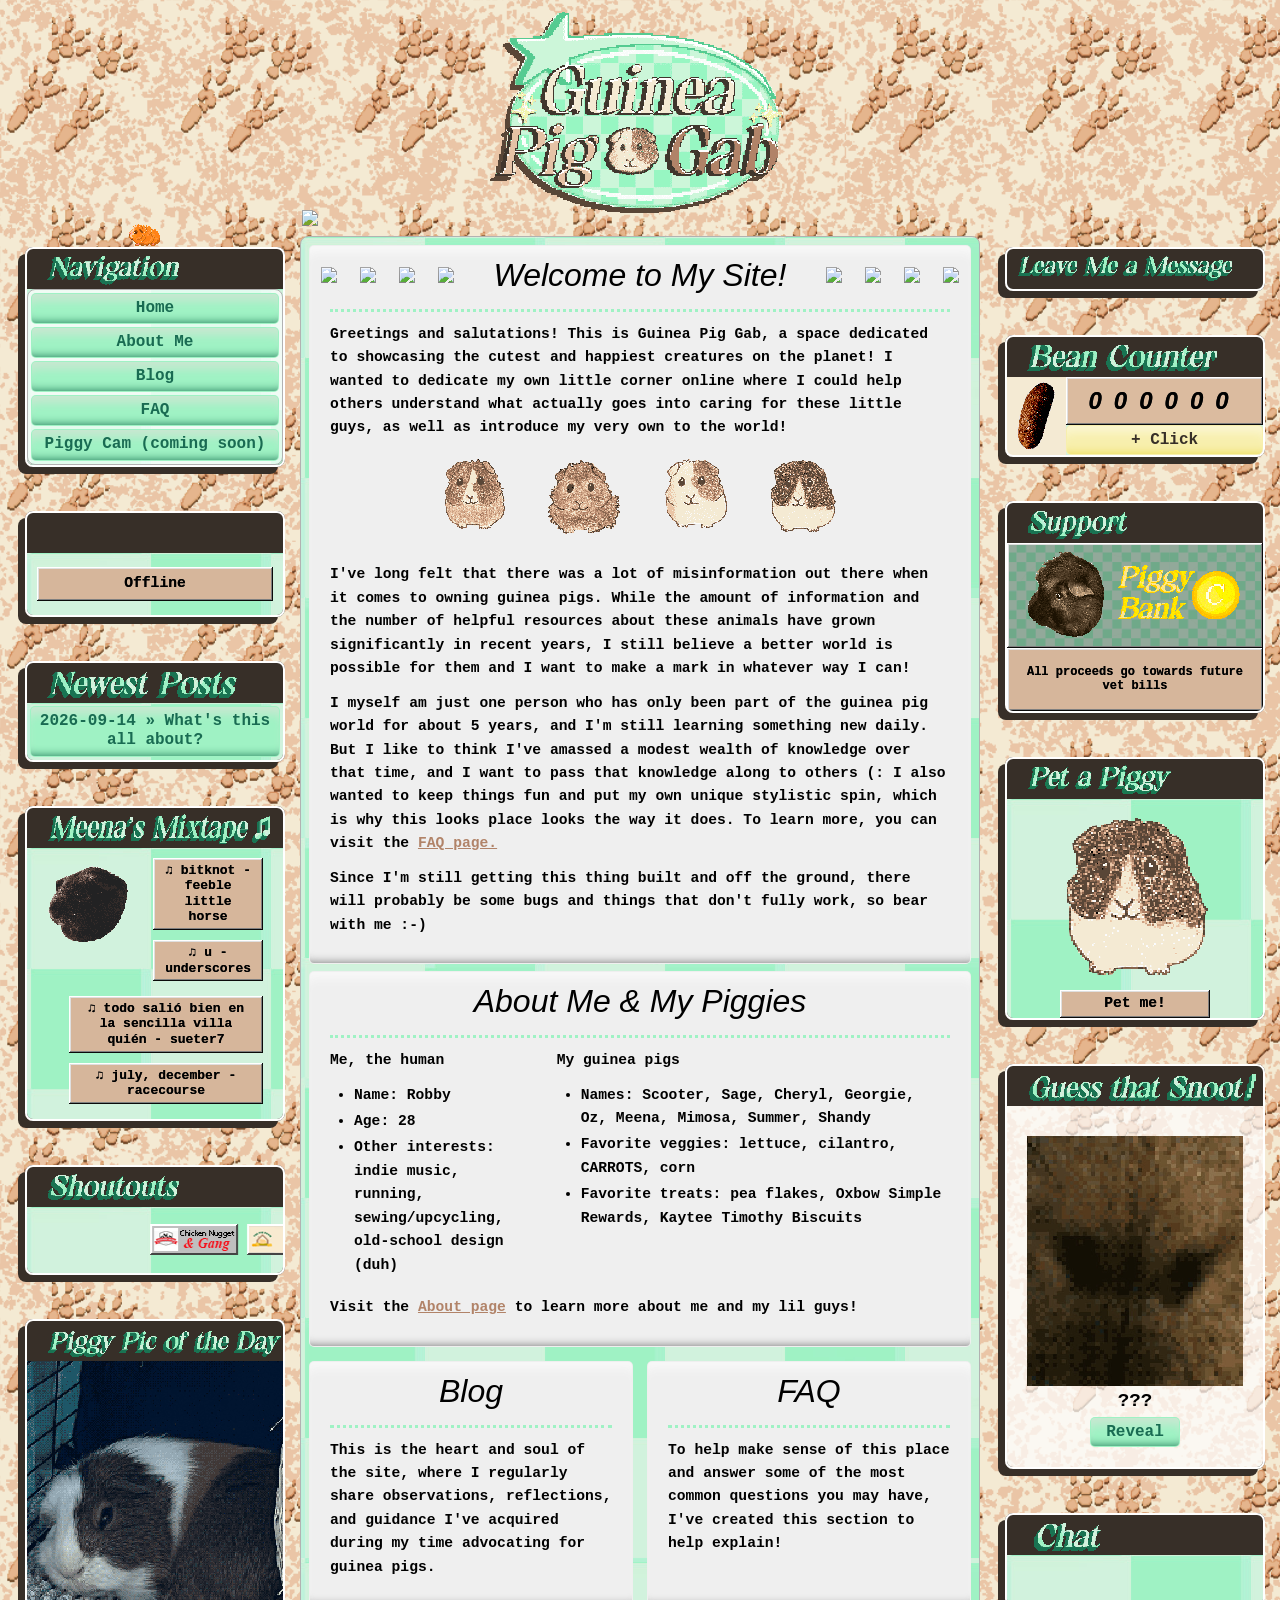
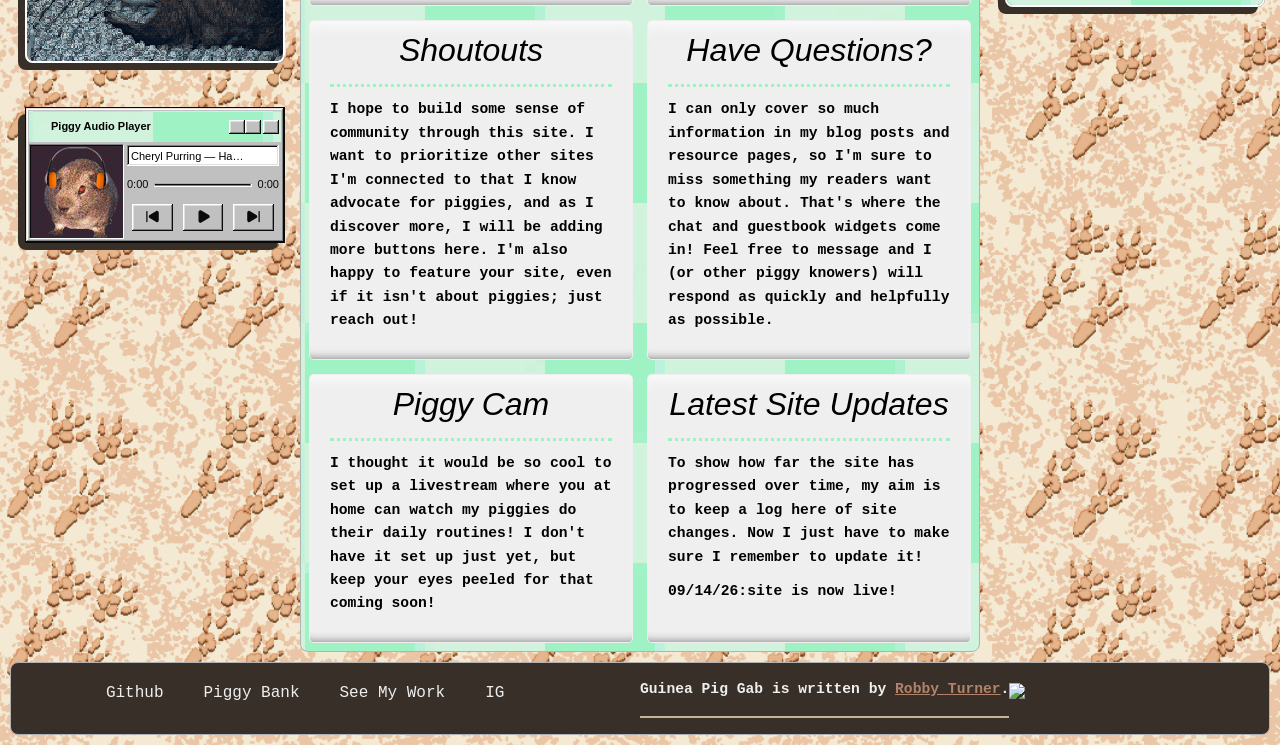
==== commit 34f88959: "page content updates" ====
--- a/index.html
+++ b/index.html
@@ -202,44 +202,81 @@
               </div>
             </div>
             <p>I've long felt that there was a lot of misinformation out there when it comes to owning guinea pigs. While the amount of information and the number of helpful resources about these animals have grown significantly in recent years, I still believe a better world is possible for them and I want to make a mark in whatever way I can!</p>
-            <p>I myself am just one person who has only been part of the guinea pig world for about 5 years, and I'm still learning something new daily. But I like to think I've amassed a modest wealth of knowledge over that time, and I want to pass that knowledge along to others (: I also wanted to keep things fun and put my own unique stylistic spin, which is why this looks place looks the way it does. To learn more, you can visit the <a href="/faq">FAQ page.</a></p>
-          </div>
-        </section>
-        <section class="section-block">
-          <div class="title-block">
-              <h1 class="header-title">About Me & My Piggies</h1>
-          </div>
-          <div class="description-block">
-            <hr class="dotted">
-            <p></p>
+            <p>I myself am just one person who has only been part of the guinea pig world for about 5 years, and I'm still learning something new daily. But I like to think I've amassed a modest wealth of knowledge over that time, and I want to pass that knowledge along to others (: I also wanted to keep things fun and put my own unique stylistic spin, which is why this looks place looks the way it does. To learn more, you can visit the <a href="/faq.html">FAQ page.</a></p>
+            <p>Since I'm still getting this thing built and off the ground, there will probably be some bugs and things that don't fully work, so bear with me :-)</p>
+          </div>
+        </section>
+        <section class="section-block">
+          <div class="title-block" style="display: grid; grid-template-columns: 1fr 3fr 1fr; overflow: hidden; padding: 0px 20px;">
+            <div style="overflow: hidden; width: 100%; height:20px; margin: auto; background-image: url('https://blob.gifcities.org/gifcities/2EIT5S4EGBEL3BWG6GOVN2GNIEDYTPED.gif'); filter: hue-rotate(305deg);">
+            </div> 
+            <div style="width: 100%; align-self: center;"><h1 class="header-title"><a href="/about.html" style="text-decoration: none; color: #000;">About Me & My Piggies</a></h1></div>
+            <div style="overflow: hidden; width: 100%; height:20px; margin: auto; background-image: url('https://blob.gifcities.org/gifcities/2EIT5S4EGBEL3BWG6GOVN2GNIEDYTPED.gif'); filter: hue-rotate(305deg);">
+            </div>
+          </div>
+          <div class="description-block">
+            <hr class="dotted">
+            <div style="display: grid; grid-template-columns: 1fr 2fr;">
+              <div>
+                <p>Me, the human</p>
+                <ul>
+                  <li>Name: Robby</li>
+                  <li>Age: 28</li>
+                  <li>Other interests: indie music, running, sewing/upcycling, old-school design (duh)</li>
+                </ul>
+              </div>
+              <div style="margin-left: 20px;">
+                <p>My guinea pigs</p>
+                <ul>
+                  <li>Names: Scooter, Sage, Cheryl, Georgie, Oz, Meena, Mimosa, Summer, Shandy</li>
+                  <li>Favorite veggies: lettuce, cilantro, CARROTS, corn</li>
+                  <li>Favorite treats: pea flakes, Oxbow Simple Rewards, Kaytee Timothy Biscuits</li>
+                </ul>
+              </div>
+            </div>
+            <div>
+              <p>Visit the <a href="../about.html">About page</a> to learn more about me and my lil guys!</p>
+            </div>
           </div>
         </section>
         <div style="display: grid; grid-template-columns: 1fr 1fr;">
           <section class="section-block">
-          <div class="title-block">
-            <h1 class="header-title">My Blog</h1>
-          </div>
-          <div class="description-block">
-            <hr class="dotted">
-            <p></p>
-          </div>
-        </section>
-        <section class="section-block">
-          <div class="title-block">
-            <h1 class="header-title">FAQ</h1>
-          </div>
-          <div class="description-block">
-            <hr class="dotted">
-            <p></p>
-          </div>
-        </section>
-        <section class="section-block">
-          <div class="title-block">
-            <h1 class="header-title">Shoutouts</h1>
-          </div>
-          <div class="description-block">
-            <hr class="dotted">
-            <p>I</p>
+          <div class="title-block" style="display: grid; grid-template-columns: 1fr 1fr 1fr; overflow: hidden; padding: 0px 20px;">
+            <div style="overflow: hidden; width: 100%; height:20px; margin: auto; background-image: url('https://blob.gifcities.org/gifcities/MJJOOEKNIGKBGQ3TGSSZ52OKYROLX5FP.gif');">
+            </div> 
+            <div style="width: 100%; align-self: center;"><h1 class="header-title"><a href="/blog.html" style="text-decoration: none; color: #000;">Blog</a></h1></div>
+            <div style="overflow: hidden; width: 100%; height:20px; margin: auto; background-image: url('https://blob.gifcities.org/gifcities/MJJOOEKNIGKBGQ3TGSSZ52OKYROLX5FP.gif');">
+            </div>
+          </div>
+          <div class="description-block">
+            <hr class="dotted">
+            <p>This is the heart and soul of the site, where I regularly share observations, reflections, and guidance I've acquired during my time advocating for guinea pigs.</p>
+          </div>
+        </section>
+        <section class="section-block">
+          <div class="title-block" style="display: grid; grid-template-columns: 1fr 1fr 1fr; overflow: hidden; padding: 0px 20px;">
+            <div style="overflow: hidden; width: 100%; height:20px; margin: auto; background-image: url('https://blob.gifcities.org/gifcities/2EIT5S4EGBEL3BWG6GOVN2GNIEDYTPED.gif'); filter: hue-rotate(305deg);">
+            </div> 
+            <div style="width: 100%; align-self: center;"><h1 class="header-title"><a href="/faq.html" style="text-decoration: none; color: #000;">FAQ</a></h1></div>
+            <div style="overflow: hidden; width: 100%; height:20px; margin: auto; background-image: url('https://blob.gifcities.org/gifcities/2EIT5S4EGBEL3BWG6GOVN2GNIEDYTPED.gif'); filter: hue-rotate(305deg);">
+            </div>
+          </div>
+          <div class="description-block">
+            <hr class="dotted">
+            <p>To help make sense of this place and answer some of the most common questions you may have, I've created this section to help explain!</p>
+          </div>
+        </section>
+        <section class="section-block">
+          <div class="title-block" style="display: grid; grid-template-columns: 1fr 5fr 1fr; overflow: hidden; padding: 0px 28px;">
+            <div style="overflow: hidden; width: 100%; height:20px; margin: auto; background-image: url('https://blob.gifcities.org/gifcities/22RYXT27FR43GUBJPL52RI4KPBHU6XSW.gif'); background-repeat: no-repeat;">
+            </div> 
+            <div style="width: 100%; align-self: center;"><h1 class="header-title">Shoutouts</h1></div>
+            <div style="overflow: hidden; width: 100%; height:20px; margin: auto; background-image: url('https://blob.gifcities.org/gifcities/22RYXT27FR43GUBJPL52RI4KPBHU6XSW.gif'); background-repeat: no-repeat; transform: scaleX(-1);">
+            </div>
+          </div>
+          <div class="description-block">
+            <hr class="dotted">
+            <p>I hope to build some sense of community through this site. I want to prioritize other sites I'm connected to that I know advocate for piggies, and as I discover more, I will be adding more buttons here. I'm also happy to feature your site, even if it isn't about piggies; just reach out!</p>
           </div>
         </section>
         <section class="section-block">
@@ -248,16 +285,20 @@
           </div>
           <div class="description-block">
             <hr class="dotted">
-            <p></p>
-          </div>
-        </section>
-        <section class="section-block">
-          <div class="title-block">
-            <h1 class="header-title">Piggy Cam</h1>
-          </div>
-          <div class="description-block">
-            <hr class="dotted">
-            <p></p>
+            <p>I can only cover so much information in my blog posts and resource pages, so I'm sure to miss something my readers want to know about. That's where the chat and guestbook widgets come in! Feel free to message and I (or other piggy knowers) will respond as quickly and helpfully as possible.</p>
+          </div>
+        </section>
+        <section class="section-block">
+          <div class="title-block" style="display: grid; grid-template-columns: 1fr 5fr 1fr; overflow: hidden; padding: 0px 25px;">
+            <div style="overflow: hidden; width: 100%; height:40px; margin: auto; background-image: url('https://blob.gifcities.org/gifcities/INAYX77MJY5FIZFAEEOT2QSOS3MCHLY3.gif'); filter: hue-rotate(305deg);">
+            </div> 
+            <div style="width: 100%; align-self: center;"><h1 class="header-title"><a href="#" style="text-decoration: none; color: #000;">Piggy Cam</a></h1></div>
+            <div style="overflow: hidden; width: 100%; height:40px; margin: auto; background-image: url('https://blob.gifcities.org/gifcities/INAYX77MJY5FIZFAEEOT2QSOS3MCHLY3.gif'); filter: hue-rotate(305deg);">
+            </div>
+          </div>
+          <div class="description-block">
+            <hr class="dotted">
+            <p>I thought it would be so cool to set up a livestream where you at home can watch my piggies do their daily routines! I don't have it set up just yet, but keep your eyes peeled for that coming soon!</p>
           </div>
         </section>
         <section class="section-block">
@@ -266,7 +307,8 @@
           </div>
           <div class="description-block">
             <hr class="dotted">
-            <p></p>
+            <p>To show how far the site has progressed over time, my aim is to keep a log here of site changes. Now I just have to make sure I remember to update it!</p>
+            <p><strong>09/14/26:</strong>site is now live!</p>
           </div>
         </section>
         </div>
--- a/style/style.css
+++ b/style/style.css
@@ -31,15 +31,15 @@
   /* Text Colors: */
   --text-color: #000000;
   --sidebar-text-color: #000000;
-  --link-color: #3026e8;
-  --link-color-hover: #7780ec;
+  --link-color: #b18368;
+  --link-color-hover: #f4ead3;
 
   /* Text: */
   --font: "Courier New", monospace;
   --heading-font: "argent-pixel-cf", sans-serif;
   --font-size: 11pt;
   --font-weight: bold;
-  --letter-spacing: 2px;
+  --letter-spacing: normal;
 
 
   /* Other Settings: */
@@ -157,6 +157,7 @@
   border: var(--border);
   border-radius: var(--round-borders);
   background-image: url(../images/checkerboard-texture.jpg);
+  height: fit-content;
 }
 
 /* -------------------------------------------------------- */
@@ -206,6 +207,10 @@
   width: 100%;
   height: auto;
 }
+.run-gif {
+  transform: scale(1.0);
+}
+
 
 /* -------------------------------------------------------- */
 /* SIDEBARS */
@@ -913,7 +918,7 @@
   overflow: hidden;
   font-size: 0.75em;
   padding: 15px;
-  background: var(--content-background-color);
+  background: #372f28;
   display: flex;
   justify-content: center;
 }
@@ -926,6 +931,12 @@
 footer a:hover,
 footer a:focus {
   color: var(--link-color-hover);
+}
+.footer-links {
+  color: #efefef !important;
+  margin: 20px;
+  font-size: 12pt;
+  text-decoration: none;
 }
 
 /* -------------------------------------------------------- */
@@ -1054,6 +1065,13 @@
   top: 1px;
   left: 1px;
 }
+.source-list {
+   text-align: left;
+   margin-left: 10px;
+}
+.source-list li::marker {
+  content: "▶ ";
+}
 
 /* -------------------------------------------------------- */
 /* CONTENT */
@@ -1247,6 +1265,9 @@
   margin: 0;
   overflow: hidden;
 }
+.collapse-content p {
+    padding: 10px;
+}
 
 /* -------------------------------------------------------- */
 /* ACCESSIBILITY */
@@ -1277,6 +1298,13 @@
 /* -------------------------------------------------------- */
 /* MOBILE RESPONSIVE */
 /* -------------------------------------------------------- */
+@media (max-width: 900px) {
+  .run-gif {
+    top: 205px !important;
+    left: 150px;
+    transform: scale(.7);
+  }
+}
 
 /* CSS Code for devices < 800px */
 @media (max-width: 800px) {
@@ -1311,6 +1339,11 @@
   .sidebar-holder {
     display: none;
   }
+  .question-title {
+    background-image: none;
+    border: none;
+    box-shadow: none;
+  }
 
   aside {
     padding: 9px;
@@ -1405,7 +1438,8 @@
     width: 100%;
   }
   .run-gif {
-    top: 212px !important;
+    top: 216px !important;
+    left: 40px;
   }
 }
 
@@ -1451,8 +1485,8 @@
 }
 .caption {
   margin-top: 0;
-  font-size: 0.9em;
-  font-style: italic;
+  font-size: 0.85em;
+  text-align: center;
 }
 
 /*POST LIST STYLE*/
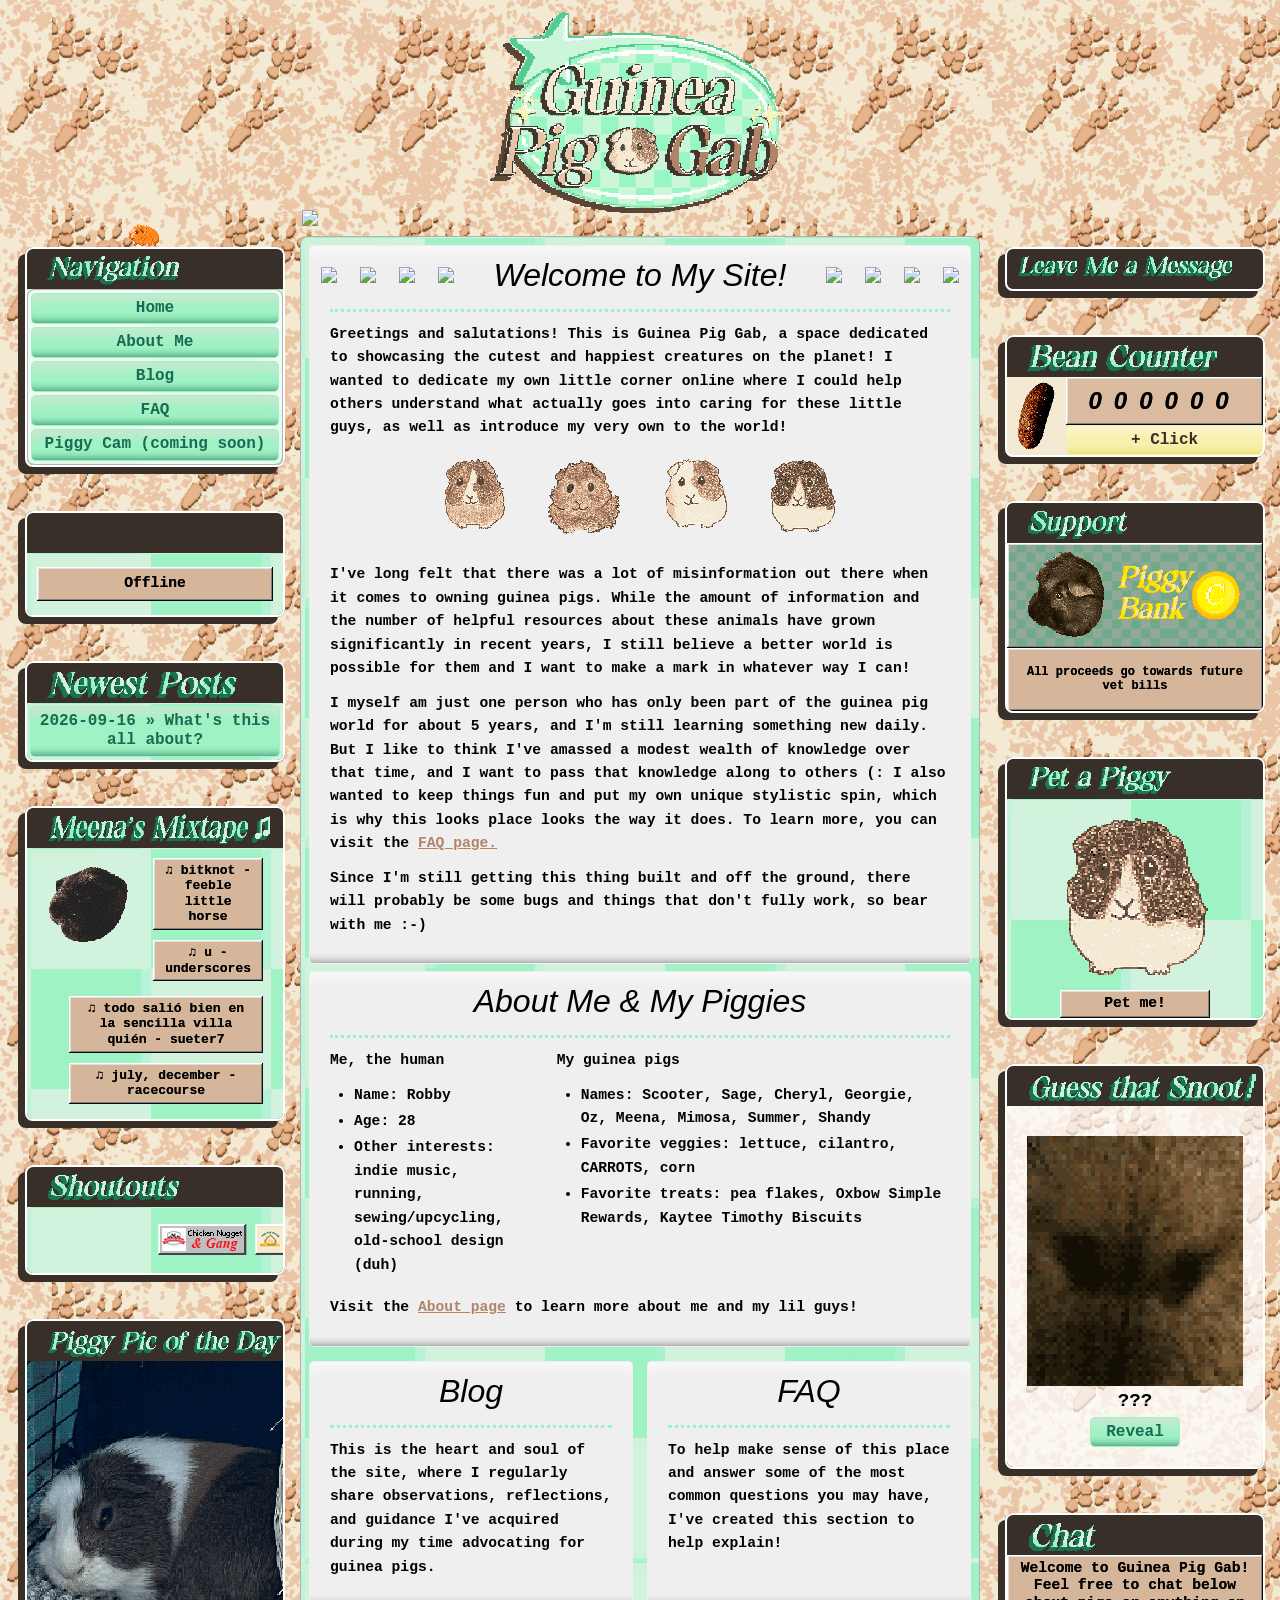
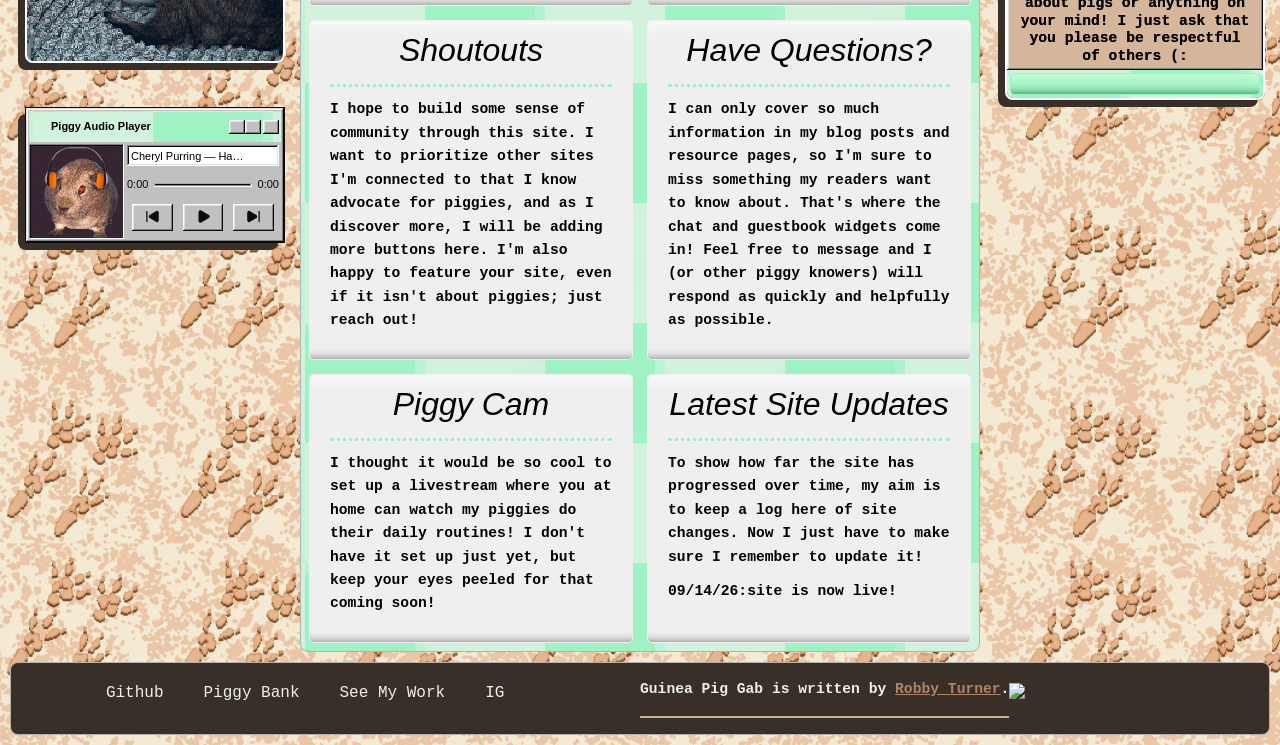
==== commit 8fba1d0a: "updated FAQ and chat widget" ====
--- a/index.html
+++ b/index.html
@@ -165,8 +165,8 @@
               <div id="nose-widget">...</div>
           </div>
         
-          <div class="sidebar-section" style="padding: 20px 5px 20px 5px">
-            <div id="chat-container">...</div>
+          <div class="sidebar-section" style="padding: 0px 0px 0px 0px">
+            <div id="chat-container" style="margin-top: 0px;">...</div>
           </div>
         </div>  
       </aside>
--- a/style/style.css
+++ b/style/style.css
@@ -627,7 +627,21 @@
   padding: 2px;
   height: 300px;
 }
-
+#chat-holder {
+    display: block;
+    padding: 10px;
+    margin: 3px;
+    font-weight: bold;
+    color: #196b52 !important;
+    background-color: #9ff2c4;
+    text-align: center;
+    border: 1px solid transparent;
+    border-radius: 5px;
+    text-decoration: none;
+    font-size: 16px;
+    box-shadow: inset 0px 12px 10px -5px #c0fbd1, inset 0px -10px 10px -10px #197352;
+    transition: all 0.1s ease;
+}
 .blog-img-container {
   width: 90%;
   margin: auto;
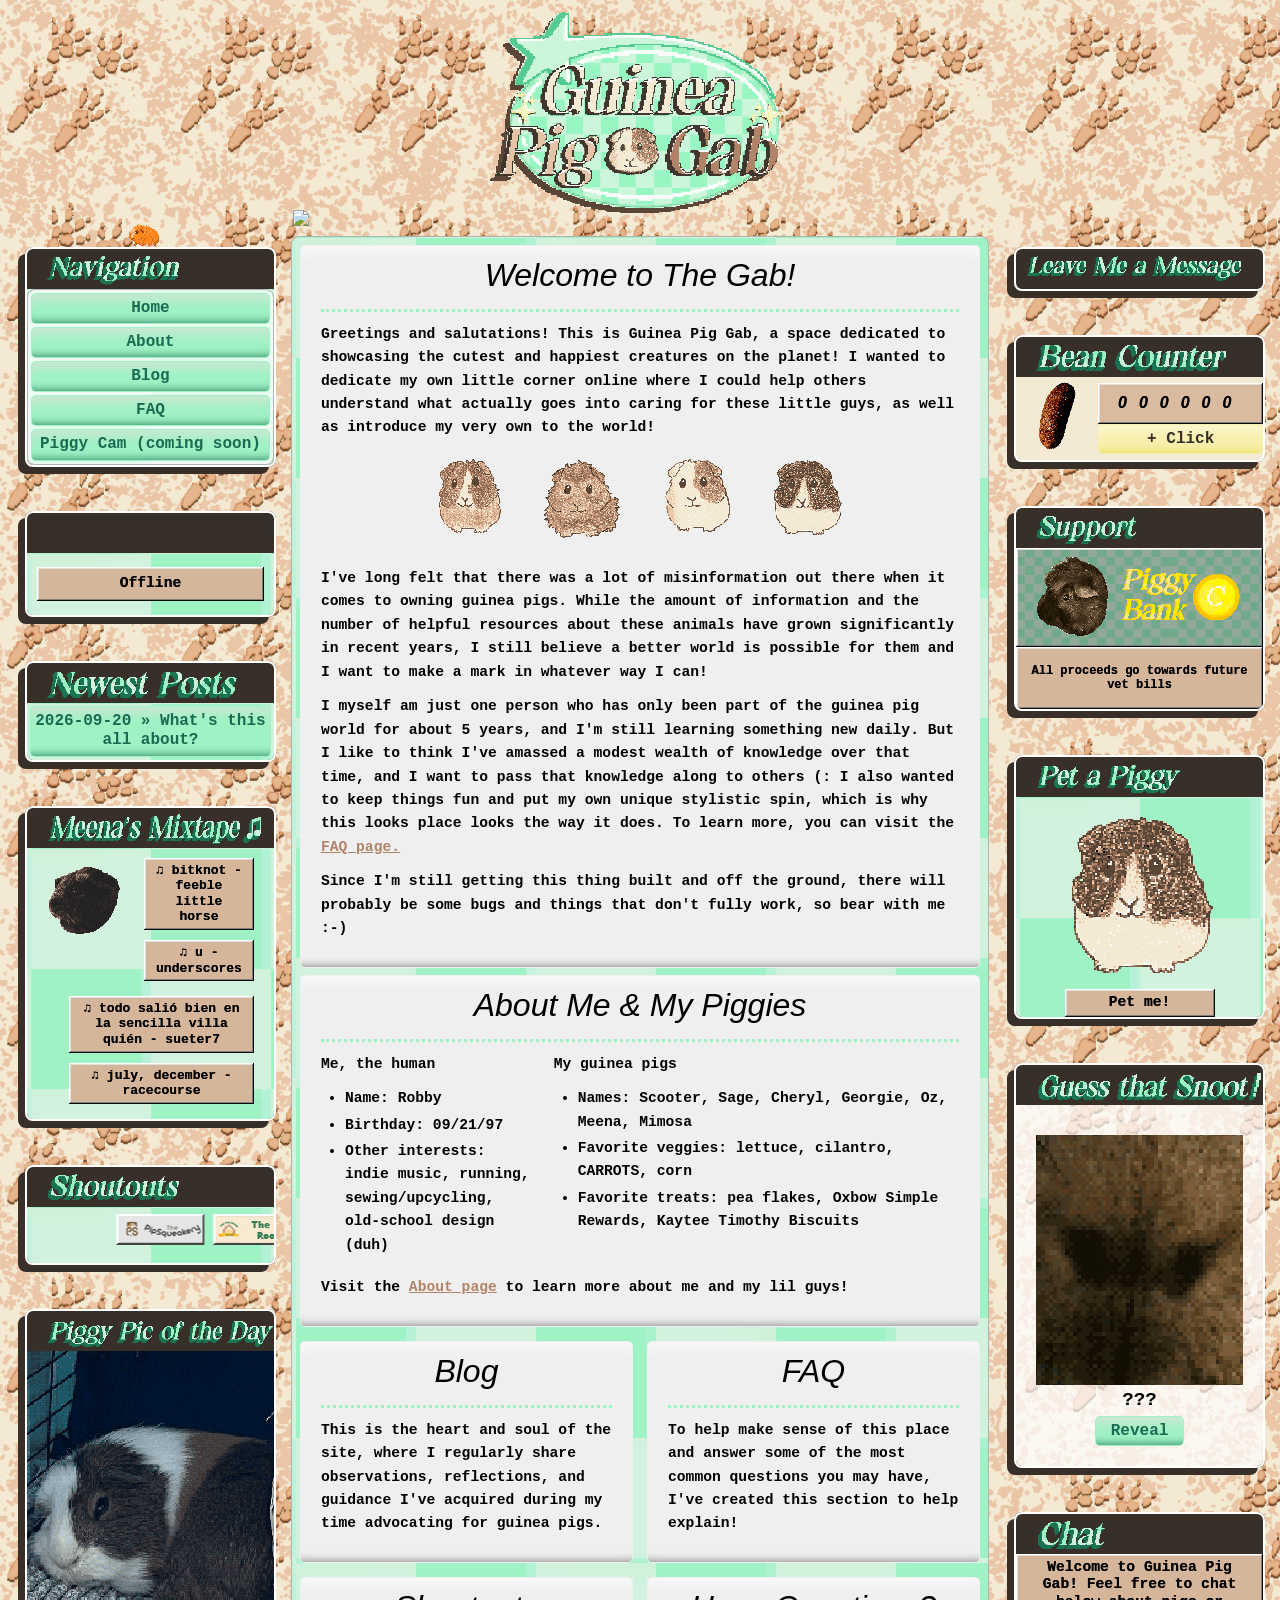
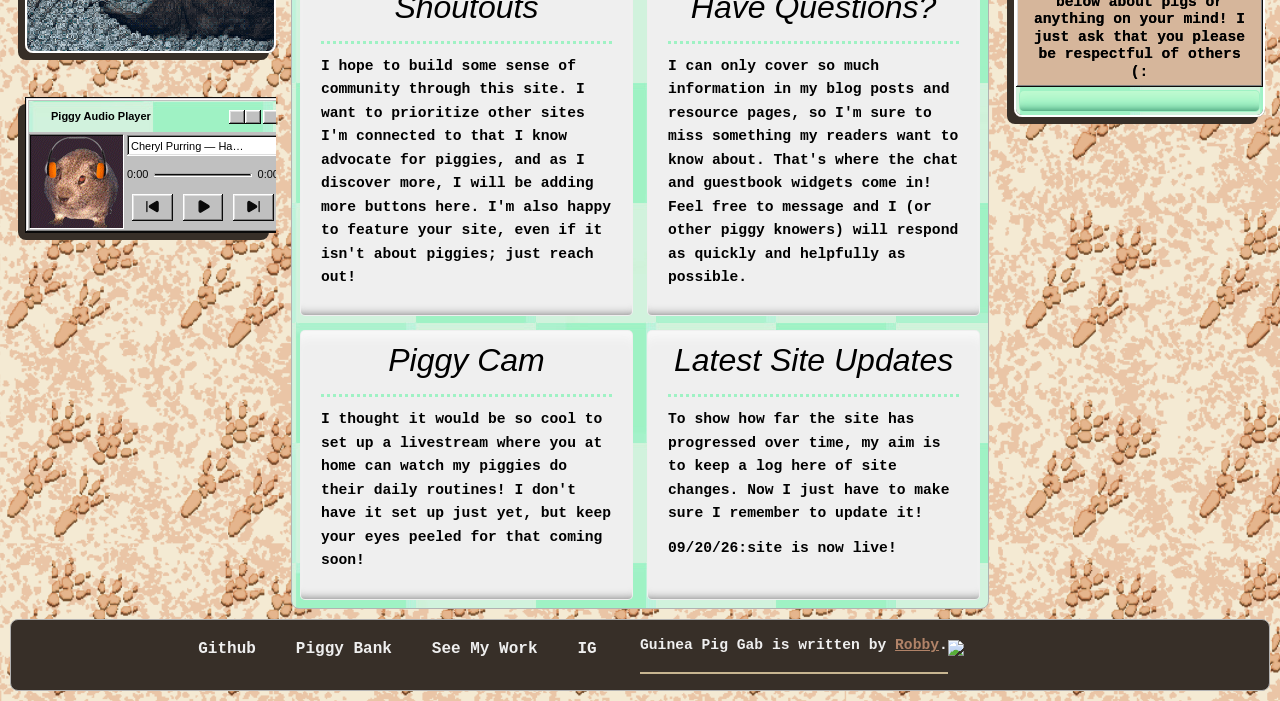
==== commit f99cc86b: "responsive design updates" ====
--- a/index.html
+++ b/index.html
@@ -25,7 +25,7 @@
       <!-- =============================================== -->
 
       <aside class="left-sidebar">
-        <details class="mobile-collapse" open>
+        <details class="mobile-collapse">
         <summary><h2>+/- Click me to toggle menu</h2></summary>
         <!-- The clickable button/heading -->
           <!-- The hidden content area -->
@@ -49,7 +49,7 @@
             </div>
             <div class="sidebar-section" style="padding: 0;">
               <div class="sidebar-title"><img class="section-heading" src="images/piggy-pic-of-the-day.gif" style="height: 30px; padding-left: 20px;"></div>
-              <div id="mobile-potd-widget">...</div>
+              <div id="mobile-potd-widget" style="margin-top:0px">...</div>
             </div>
             <div class="sidebar-section" style="padding: 0;border: none;outline: none;">
                 <div id="mobile-audio-container" style="margin-top: 0;">...</div>
@@ -82,7 +82,7 @@
           </div>
         
           <div class="sidebar-section" style="padding: 0;">
-            <div id="shoutout-container"></div>
+            <div id="shoutout-container" style="margin-top: 0;"></div>
           </div>
         
           <div class="sidebar-section" style="padding: 0;">
@@ -103,8 +103,8 @@
       <!-- =============================================== -->
       <aside class="right-sidebar">
         
-        <details class="mobile-collapse" open>
-          <summary><h2>+/- Click me to toggle menu</h2></summary>
+        <details class="mobile-collapse">
+          <summary><h2>+/- Click me to toggle widgets</h2></summary>
           <!-- The clickable button/heading -->
           <!-- The hidden content area -->
             <div class="collapse-content">
@@ -146,7 +146,7 @@
           </div>
 
           <div class="sidebar-section" style="padding: 0;">
-            <div id="counter-container" style="margin: 0px; padding: 0px; display: flex; align-items: center;">...</div>
+            <div id="counter-container" style="margin: 0px; padding: 0px; display: grid; align-items: center; grid-template-columns: 1fr 2fr; background: #f4ead3;">...</div>
           </div>
         
           <div class="sidebar-section" style="padding: 0;">
@@ -173,31 +173,25 @@
       <main id="content">
         <img src="https://blob.gifcities.org/gifcities/M3RJHHOVROUAO6DYGTDKIEBDGQCIGVZN.gif" style="position: absolute; top: 203px; filter: hue-rotate(340deg);" class="run-gif">
         <section class="section-block">
-          <div class="title-block" style="display: flex;">
-            <img src="https://blob.gifcities.org/gifcities/JU3EOCUALDIV4I4IL2J6WYSCJ6F5MESP.gif" style="margin:auto;">
-            <img src="https://blob.gifcities.org/gifcities/JU3EOCUALDIV4I4IL2J6WYSCJ6F5MESP.gif" style="margin:auto;">
-            <img src="https://blob.gifcities.org/gifcities/JU3EOCUALDIV4I4IL2J6WYSCJ6F5MESP.gif" style="margin:auto;">
-            <img src="https://blob.gifcities.org/gifcities/JU3EOCUALDIV4I4IL2J6WYSCJ6F5MESP.gif" style="margin: auto 40px auto auto;">
-            <h1 class="header-title">Welcome to My Site!</h1>
-            <img src="https://blob.gifcities.org/gifcities/JU3EOCUALDIV4I4IL2J6WYSCJ6F5MESP.gif" style="margin: auto auto auto 40px;">
-            <img src="https://blob.gifcities.org/gifcities/JU3EOCUALDIV4I4IL2J6WYSCJ6F5MESP.gif" style="margin:auto;">
-            <img src="https://blob.gifcities.org/gifcities/JU3EOCUALDIV4I4IL2J6WYSCJ6F5MESP.gif" style="margin:auto;">
-            <img src="https://blob.gifcities.org/gifcities/JU3EOCUALDIV4I4IL2J6WYSCJ6F5MESP.gif" style="margin:auto;">
+          <div class="index-title-block">
+            <div class="title-gif"></div>
+            <h1 class="header-title">Welcome to The Gab!</h1>
+            <div class="title-gif"></div>
           </div>
           <div class="description-block">
             <hr class="dotted">
             <p>Greetings and salutations! This is Guinea Pig Gab, a space dedicated to showcasing the cutest and happiest creatures on the planet! I wanted to dedicate my own little corner online where I could help others understand what actually goes into caring for these little guys, as well as introduce my very own to the world!</p>
-            <div style="display: flex; width: 70%; margin: auto;">
-              <div style="margin: 0px 20px;">
+            <div class="my-pigs-container">
+              <div class="pet-holder">
                 <img src="../images/cheryl.png">
               </div>
-              <div style="margin: 0px 20px;">
+              <div class="pet-holder">
                 <img src="../images/georgie.png">
               </div>
-              <div style="margin: 0px 20px;">
+              <div class="pet-holder">
                 <img src="../images/scooter.png">
               </div>
-              <div style="margin: 0px 20px;">
+              <div class="pet-holder">
                 <img src="../images/sage.png">
               </div>
             </div>
@@ -207,7 +201,7 @@
           </div>
         </section>
         <section class="section-block">
-          <div class="title-block" style="display: grid; grid-template-columns: 1fr 3fr 1fr; overflow: hidden; padding: 0px 20px;">
+          <div class="index-title-block">
             <div style="overflow: hidden; width: 100%; height:20px; margin: auto; background-image: url('https://blob.gifcities.org/gifcities/2EIT5S4EGBEL3BWG6GOVN2GNIEDYTPED.gif'); filter: hue-rotate(305deg);">
             </div> 
             <div style="width: 100%; align-self: center;"><h1 class="header-title"><a href="/about.html" style="text-decoration: none; color: #000;">About Me & My Piggies</a></h1></div>
@@ -221,14 +215,14 @@
                 <p>Me, the human</p>
                 <ul>
                   <li>Name: Robby</li>
-                  <li>Age: 28</li>
+                  <li>Birthday: 09/21/97</li>
                   <li>Other interests: indie music, running, sewing/upcycling, old-school design (duh)</li>
                 </ul>
               </div>
               <div style="margin-left: 20px;">
                 <p>My guinea pigs</p>
                 <ul>
-                  <li>Names: Scooter, Sage, Cheryl, Georgie, Oz, Meena, Mimosa, Summer, Shandy</li>
+                  <li>Names: Scooter, Sage, Cheryl, Georgie, Oz, Meena, Mimosa</li>
                   <li>Favorite veggies: lettuce, cilantro, CARROTS, corn</li>
                   <li>Favorite treats: pea flakes, Oxbow Simple Rewards, Kaytee Timothy Biscuits</li>
                 </ul>
@@ -239,8 +233,8 @@
             </div>
           </div>
         </section>
-        <div style="display: grid; grid-template-columns: 1fr 1fr;">
-          <section class="section-block">
+        <div class="my-pigs">
+        <section class="section-block">
           <div class="title-block" style="display: grid; grid-template-columns: 1fr 1fr 1fr; overflow: hidden; padding: 0px 20px;">
             <div style="overflow: hidden; width: 100%; height:20px; margin: auto; background-image: url('https://blob.gifcities.org/gifcities/MJJOOEKNIGKBGQ3TGSSZ52OKYROLX5FP.gif');">
             </div> 
@@ -308,7 +302,7 @@
           <div class="description-block">
             <hr class="dotted">
             <p>To show how far the site has progressed over time, my aim is to keep a log here of site changes. Now I just have to make sure I remember to update it!</p>
-            <p><strong>09/14/26:</strong>site is now live!</p>
+            <p><strong>09/20/26:</strong>site is now live!</p>
           </div>
         </section>
         </div>
--- a/style/style.css
+++ b/style/style.css
@@ -47,7 +47,7 @@
   --padding: 20px;
   --border: 1px solid #b2b2b2;
   --round-borders: 8px;
-  --sidebar-width: 280px;
+  --sidebar-width: 21.5%;
 }
 
 .space-mono-regular {
@@ -346,7 +346,7 @@
   box-sizing: border-box;
   color: black;
   min-height: 23px;
-  min-width: 75px;
+  /*min-width: 75px;*/
   font-weight: bold;
   padding: 10px 12px 10px 12px;
   text-shadow: 0 0 #222;
@@ -355,13 +355,13 @@
 }
 .count-number {
   font-family: var(--heading-font);
-  font-size: 18pt;
+  font-size: 1rem;
   font-style: italic;
   letter-spacing: 12px;
 }
 .bean-holder {
-  width: 30%; 
-  margin: 0; 
+  /*width: 30%;*/ 
+  margin: 0 auto; 
   background: #f4ead3;
 }
 #increment-btn {
@@ -950,7 +950,13 @@
   color: #efefef !important;
   margin: 20px;
   font-size: 12pt;
+  font-weight: 700;
   text-decoration: none;
+}
+.footer-container {
+  display: grid; 
+  grid-template-columns: 3fr 2fr 1fr; 
+  align-items: center;
 }
 
 /* -------------------------------------------------------- */
@@ -1178,7 +1184,23 @@
   box-shadow: inset 0px 12px 10px -5px #f8f8f8, inset 0px -10px 10px -10px #727272;
   transition: all 0.1s ease;
 }
-
+.index-title-block {
+  display: grid; 
+  grid-template-columns: 1fr 3fr 1fr;
+  margin: 0px 10px;
+}
+.pig-bio {
+    display: grid; 
+    grid-template-columns: 1fr 3fr;
+  }
+.my-pigs-container {
+  display: flex; 
+  width: 70%; 
+  margin: auto;
+}
+.pet-holder {
+  margin: 0px 20px;
+}
 .description-block {
   padding: 10px 20px;
 }
@@ -1281,6 +1303,34 @@
 }
 .collapse-content p {
     padding: 10px;
+}
+.title-gif {
+  overflow: hidden;
+  height: auto;
+  width: 100%;
+  background-image: url('https://blob.gifcities.org/gifcities/JU3EOCUALDIV4I4IL2J6WYSCJ6F5MESP.gif');
+  background-repeat: repeat-x;
+  background-position: center;
+}
+.my-pigs {
+  display: grid; 
+  grid-template-columns: 1fr 1fr;
+}
+.meena-title {
+  display: grid; 
+  grid-template-columns: 1fr 2fr 1fr; 
+  overflow: hidden; 
+  padding: 0px 20px;
+}
+.meena-gif {
+  overflow: hidden; 
+  width: 100%; 
+  height:24px; 
+  margin: auto; 
+  background-image: url('https://blob.gifcities.org/gifcities/U3GV4LPCVNXF2JVG7T4MUEWS55T5ISLM.gif'); 
+  background-repeat: no-repeat; 
+  background-size: contain;
+  background-position: center;
 }
 
 /* -------------------------------------------------------- */
@@ -1318,10 +1368,24 @@
     left: 150px;
     transform: scale(.7);
   }
-}
-
-/* CSS Code for devices < 800px */
-@media (max-width: 800px) {
+  .footer-container {
+    display: block;
+    margin: 15px auto 0px;
+  }
+  .viewer-counter {
+    display: none;
+  }
+  .footer-links {
+    margin: 10px;
+  }
+  .my-pigs {
+    display: block;
+  }
+
+/*}
+
+ CSS Code for devices < 800px 
+@media (max-width: 800px) {*/
   body {
     font-size: 14px;
   }
@@ -1395,9 +1459,7 @@
   #skip-to-content-link {
     font-size: 1rem;
   }
-  .meena-holder {
-    width: 50% !important;
-  }
+  
   .list-holder-mobile {
     display: block;
   }
@@ -1454,6 +1516,15 @@
   .run-gif {
     top: 216px !important;
     left: 40px;
+  }
+  .meena-title {
+    grid-template-columns: 1fr 1fr 1fr;
+  }
+  .meena-gif {
+    background-repeat: repeat-x;
+  }
+  .index-title-block {
+    grid-template-columns: 1fr 3fr 1fr;
   }
 }
 
@@ -1497,6 +1568,24 @@
     height: auto;
   }
 }
+@media only screen and (max-width: 600px) {
+  .index-title-block {
+    grid-template-columns: 1fr 10fr 1fr;
+  }
+  .header-title {
+    font-size: 1.8em;
+  }
+  .my-pigs-container {
+    width: 100%;
+  }
+  .pet-holder {
+    margin: 0 10px;
+  }
+  .pig-bio {
+    display: grid; 
+    grid-template-columns: 1fr 2fr;
+  }
+}
 .caption {
   margin-top: 0;
   font-size: 0.85em;
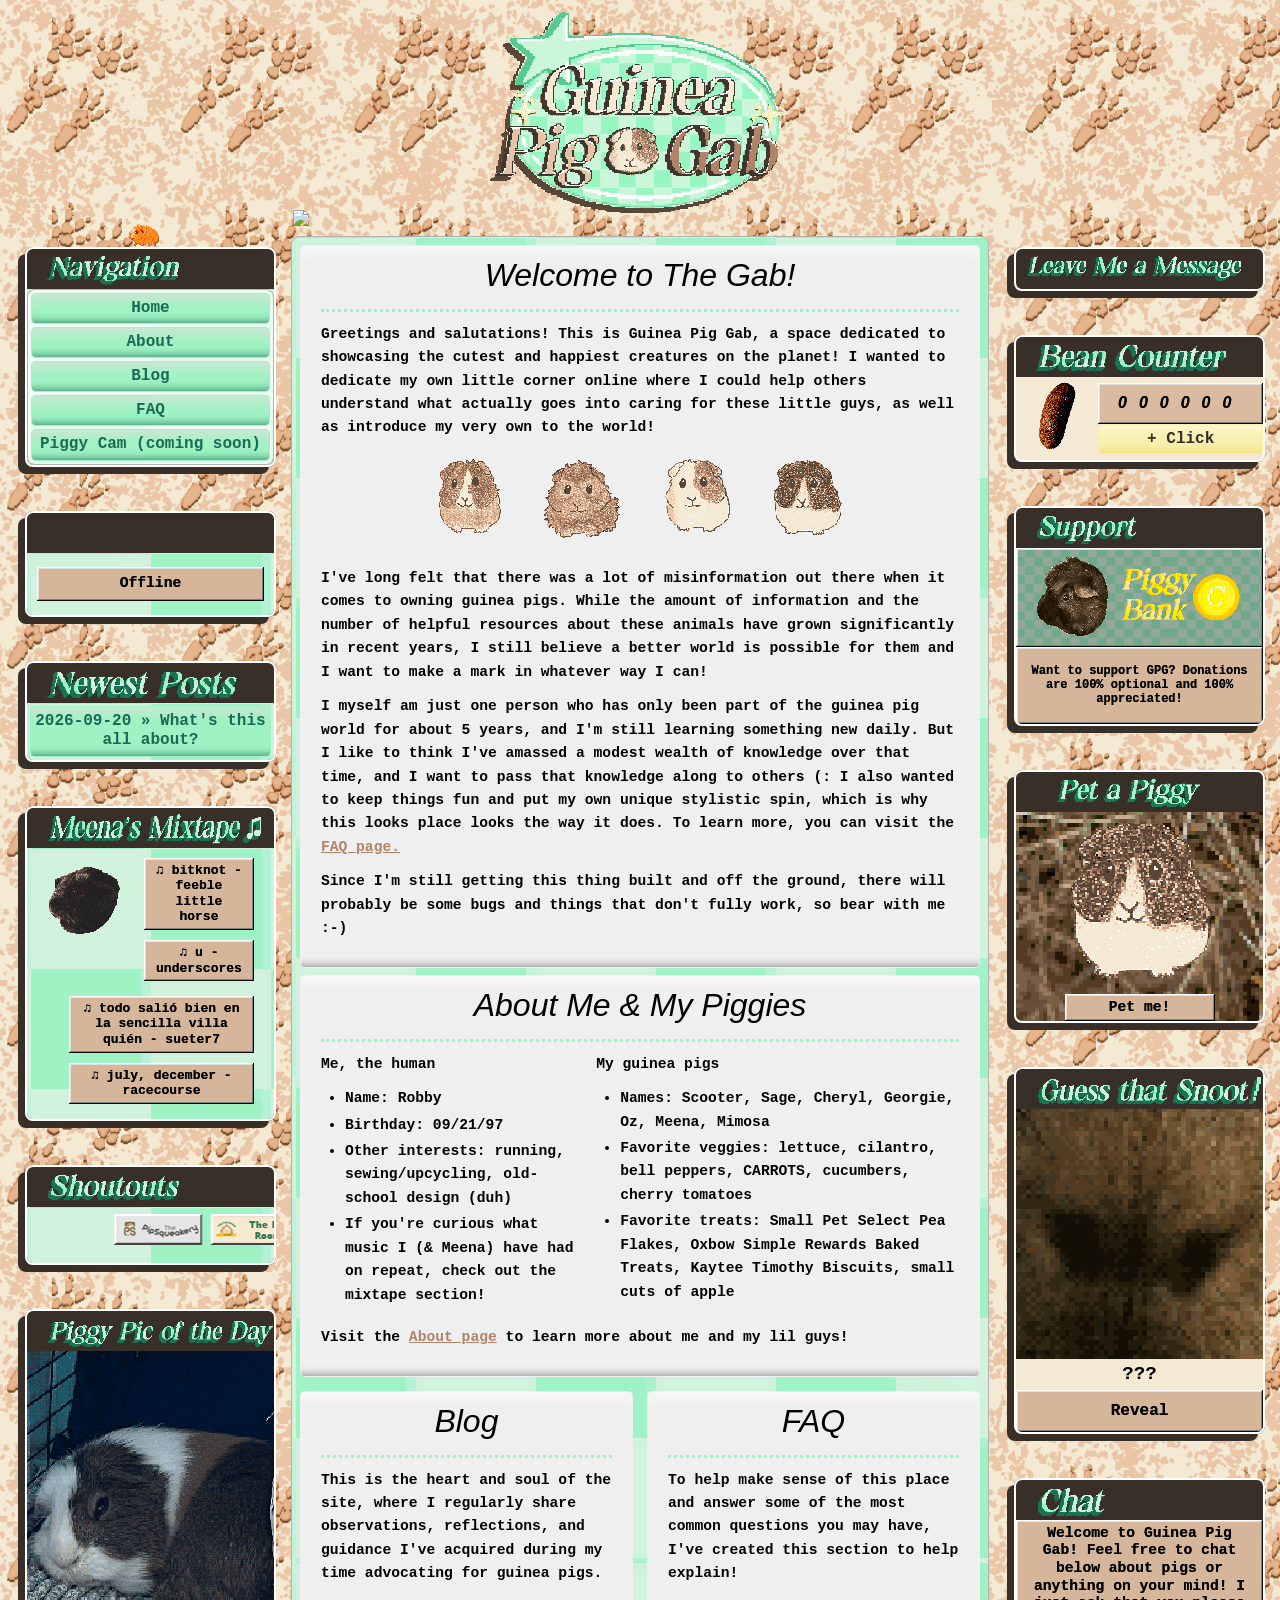
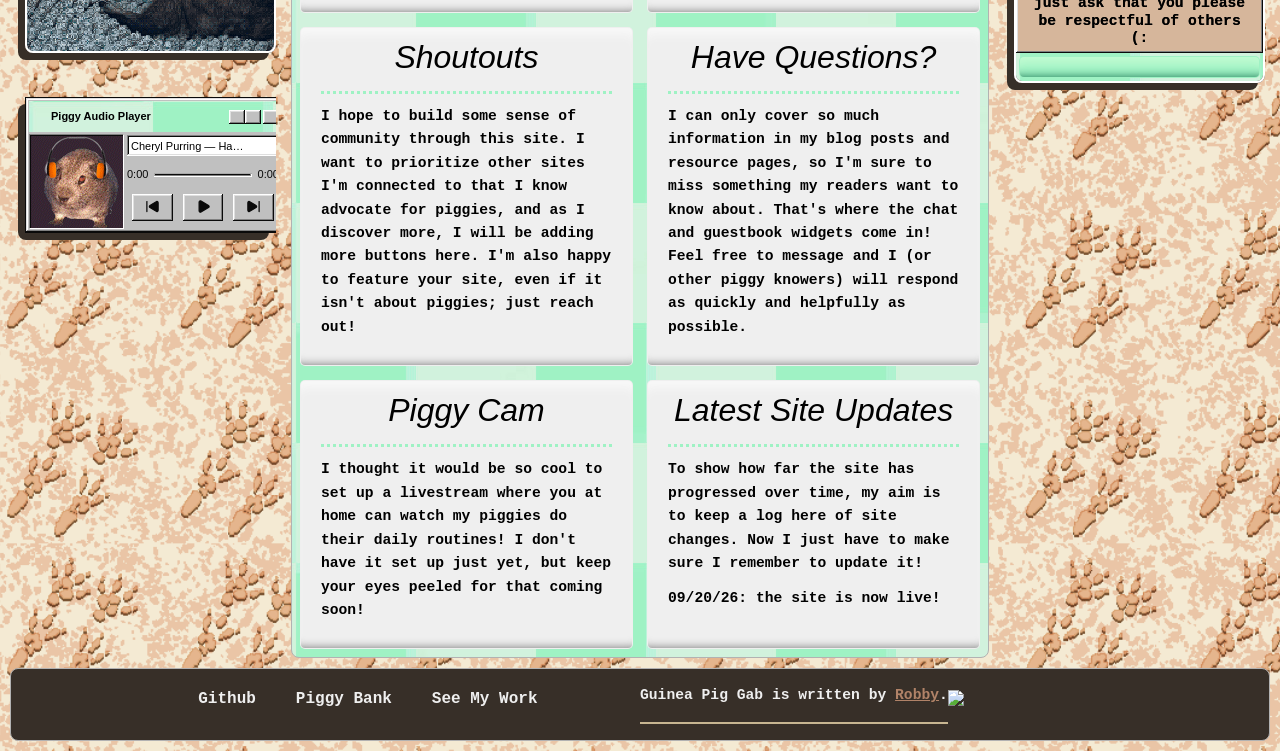
==== commit 6507447d: "responsive updates pt.2" ====
--- a/index.html
+++ b/index.html
@@ -26,7 +26,7 @@
 
       <aside class="left-sidebar">
         <details class="mobile-collapse">
-        <summary><h2>+/- Click me to toggle menu</h2></summary>
+        <summary><h3>+/- click to toggle menu</h3></summary>
         <!-- The clickable button/heading -->
           <!-- The hidden content area -->
           <div class="collapse-content">
@@ -104,7 +104,7 @@
       <aside class="right-sidebar">
         
         <details class="mobile-collapse">
-          <summary><h2>+/- Click me to toggle widgets</h2></summary>
+          <summary><h3>+/- click to toggle widgets</h3></summary>
           <!-- The clickable button/heading -->
           <!-- The hidden content area -->
             <div class="collapse-content">
@@ -121,16 +121,16 @@
               <div id="mobile-support-container" style="margin: 0;">...</div>
             </div>
         
-            <div class="sidebar-section">
-              <div class="sidebar-title"><img class="section-heading" src="images/pet-a-piggy.gif"></div>
-              <div class="pet-widget-container">
-                <div id="pet-widget-mobile">...</div>
-              </div>
-            </div>
-        
-            <div class="sidebar-section">
+            <div class="sidebar-section" style="padding: 0;">
+              <div class="sidebar-title" style="padding-left:20px;"><img class="section-heading" src="images/pet-a-piggy.gif"></div>
+              <div class="pet-widget-container" style="margin: 0;">
+                <div id="pet-widget-mobile" style="margin: 0; background-image: url(images/hay-bg.jpg);">...</div>
+              </div>
+            </div>
+        
+            <div class="sidebar-section" style="padding: 0;">
               <div class="sidebar-title"><img class="section-heading" src="images/guess-that-snoot.gif"></div>
-              <div id="nose-widget-mobile">...</div>
+              <div id="nose-widget-mobile" style="margin: 0; background: #f4ead3;">...</div>
             </div>
         
             <!--<div class="sidebar-section">
@@ -153,16 +153,16 @@
             <div id="support-container" style="margin: 0;">...</div>
           </div>
         
-          <div class="sidebar-section" style="padding-top: 0px; padding-bottom: 0px;">
-            <div class="sidebar-title"><img class="section-heading" src="images/pet-a-piggy.gif"></div>
-              <div class="pet-widget-container">
-                <div id="pet-widget">...</div>
-              </div>
-          </div>
-        
-          <div class="sidebar-section" style="background: var(--content-background-color);">
-              <div class="sidebar-title"><img class="section-heading" src="images/guess-that-snoot.gif"></div>
-              <div id="nose-widget">...</div>
+          <div class="sidebar-section" style="padding-top: 0px; padding-bottom: 0px;background-image: url(images/hay-bg-2.jpg);">
+            <div class="sidebar-title" style="padding-left:20px;"><img class="section-heading" src="images/pet-a-piggy.gif"></div>
+              <div class="pet-widget-container" style="margin: 0;">
+                <div id="pet-widget" style="margin: 0;">...</div>
+              </div>
+          </div>
+        
+          <div class="sidebar-section" style="padding: 0px;">
+              <div class="sidebar-title"><img class="section-heading" src="images/guess-that-snoot.gif" style="padding-left: 20px;"></div>
+              <div id="nose-widget" style="margin: 0; background: #f4ead3;">...</div>
           </div>
         
           <div class="sidebar-section" style="padding: 0px 0px 0px 0px">
@@ -210,21 +210,22 @@
           </div>
           <div class="description-block">
             <hr class="dotted">
-            <div style="display: grid; grid-template-columns: 1fr 2fr;">
+            <div class="about-desc">
               <div>
                 <p>Me, the human</p>
                 <ul>
                   <li>Name: Robby</li>
                   <li>Birthday: 09/21/97</li>
-                  <li>Other interests: indie music, running, sewing/upcycling, old-school design (duh)</li>
+                  <li>Other interests: running, sewing/upcycling, old-school design (duh)</li>
+                  <li>If you're curious what music I (& Meena) have had on repeat, check out the mixtape section!</li>
                 </ul>
               </div>
               <div style="margin-left: 20px;">
                 <p>My guinea pigs</p>
                 <ul>
                   <li>Names: Scooter, Sage, Cheryl, Georgie, Oz, Meena, Mimosa</li>
-                  <li>Favorite veggies: lettuce, cilantro, CARROTS, corn</li>
-                  <li>Favorite treats: pea flakes, Oxbow Simple Rewards, Kaytee Timothy Biscuits</li>
+                  <li>Favorite veggies: lettuce, cilantro, bell peppers, CARROTS, cucumbers, cherry tomatoes</li>
+                  <li>Favorite treats: Small Pet Select Pea Flakes, Oxbow Simple Rewards Baked Treats, Kaytee Timothy Biscuits, small cuts of apple</li>
                 </ul>
               </div>
             </div>
@@ -302,7 +303,7 @@
           <div class="description-block">
             <hr class="dotted">
             <p>To show how far the site has progressed over time, my aim is to keep a log here of site changes. Now I just have to make sure I remember to update it!</p>
-            <p><strong>09/20/26:</strong>site is now live!</p>
+            <p><strong>09/20/26:</strong> the site is now live!</p>
           </div>
         </section>
         </div>
--- a/style/style.css
+++ b/style/style.css
@@ -556,10 +556,10 @@
     overflow: hidden;
     position: relative;
   }
-  @media only screen and (max-width: 800px) {
+  /*@media only screen and (max-width: 800px) {
    .nose-container {
     height: 450px;
-  }
+  }*/
   }
 /* The Texture Overlay */
 .nose-container::after {
@@ -588,6 +588,7 @@
   display: block;
   width: 100%;
   height: 100%;
+  margin: 0;
   object-fit: cover; /* Fits image into viewport */
   transition: all 0.5s ease; /* Smooth transition when unzooming */
 }
@@ -602,20 +603,27 @@
   text-align: center;
 }
 .reveal-btn {
-  display: block;
-  margin: 0 auto;
-  padding: 5px 15px;
-  font-weight: bold;
-  color: #196b52 !important;
-  background-color: #9ff2c4;
-  text-align: center;
-  border: 1px solid transparent;
-  border-radius: 5px;
-  text-decoration: none;
-  font-size: 16px;
-  box-shadow: inset 0px 12px 10px -5px #c8e8d1, inset 0px -10px 10px -10px #197352;
-  transition: all 0.1s ease;
-  font-family: var(--font);
+    display: block;
+    border: none;
+    border-radius: 0;
+    box-shadow: inset -1px -1px #0a0a0a, inset 1px 1px #fff, inset -2px -2px grey, inset 2px 2px #dfdfdf;
+    box-sizing: border-box;
+    color: black;
+    min-height: 23px;
+    min-width: 75px;
+    font-weight: bold;
+    font-size: 1rem;
+    margin: auto;
+    width: 100%;
+    padding: 12px;
+    text-shadow: 0 0 #222;
+    background: #d6b69b;
+    text-align: center;
+    font-family: var(--font);
+    }
+.reveal-btn:active {
+    box-shadow: inset -1px -1px #fff, inset 1px 1px #0a0a0a, inset -2px -2px #dfdfdf, inset 2px 2px grey;
+    text-shadow: 1px 1px #222;
 }
 .revealed-name {
   color: #000;
@@ -1204,6 +1212,10 @@
 .description-block {
   padding: 10px 20px;
 }
+.about-desc {
+  display: grid; 
+  grid-template-columns: 2fr 3fr;
+}
 /* HEADINGS: */
 
 main h1,
@@ -1364,9 +1376,8 @@
 /* -------------------------------------------------------- */
 @media (max-width: 900px) {
   .run-gif {
-    top: 205px !important;
-    left: 150px;
-    transform: scale(.7);
+    top: 212px !important;
+    left: 110px;
   }
   .footer-container {
     display: block;
@@ -1445,7 +1456,7 @@
 
   main {
     max-height: none;
-    padding: 15px;
+    /*padding: 15px;*/
   }
 
   .images {
@@ -1472,6 +1483,7 @@
   }
   .support-description p {
     font-size: 1.2em;
+    padding: 0;
   }
   .support-description h4 {
     font-size: 1.7em;
@@ -1513,10 +1525,6 @@
   #musicplayer {
     width: 100%;
   }
-  .run-gif {
-    top: 216px !important;
-    left: 40px;
-  }
   .meena-title {
     grid-template-columns: 1fr 1fr 1fr;
   }
@@ -1525,6 +1533,9 @@
   }
   .index-title-block {
     grid-template-columns: 1fr 3fr 1fr;
+  }
+  .about-desc {
+    grid-template-columns: auto;
   }
 }
 
@@ -1585,6 +1596,26 @@
     display: grid; 
     grid-template-columns: 1fr 2fr;
   }
+  .footer-links {
+    font-size: 1.1em;
+  }
+  .footer-container p {
+    font-size: 1.1em;
+  }
+  .run-gif {
+    top: 222px !important;
+    left: 0px;
+    transform: scale(.95);
+  }
+  .support-description {
+    font-size: 12px;
+  }
+  .status-text {
+    margin: 0;
+  }
+  .mixtape li {
+    font-size: 12px;
+  }
 }
 .caption {
   margin-top: 0;
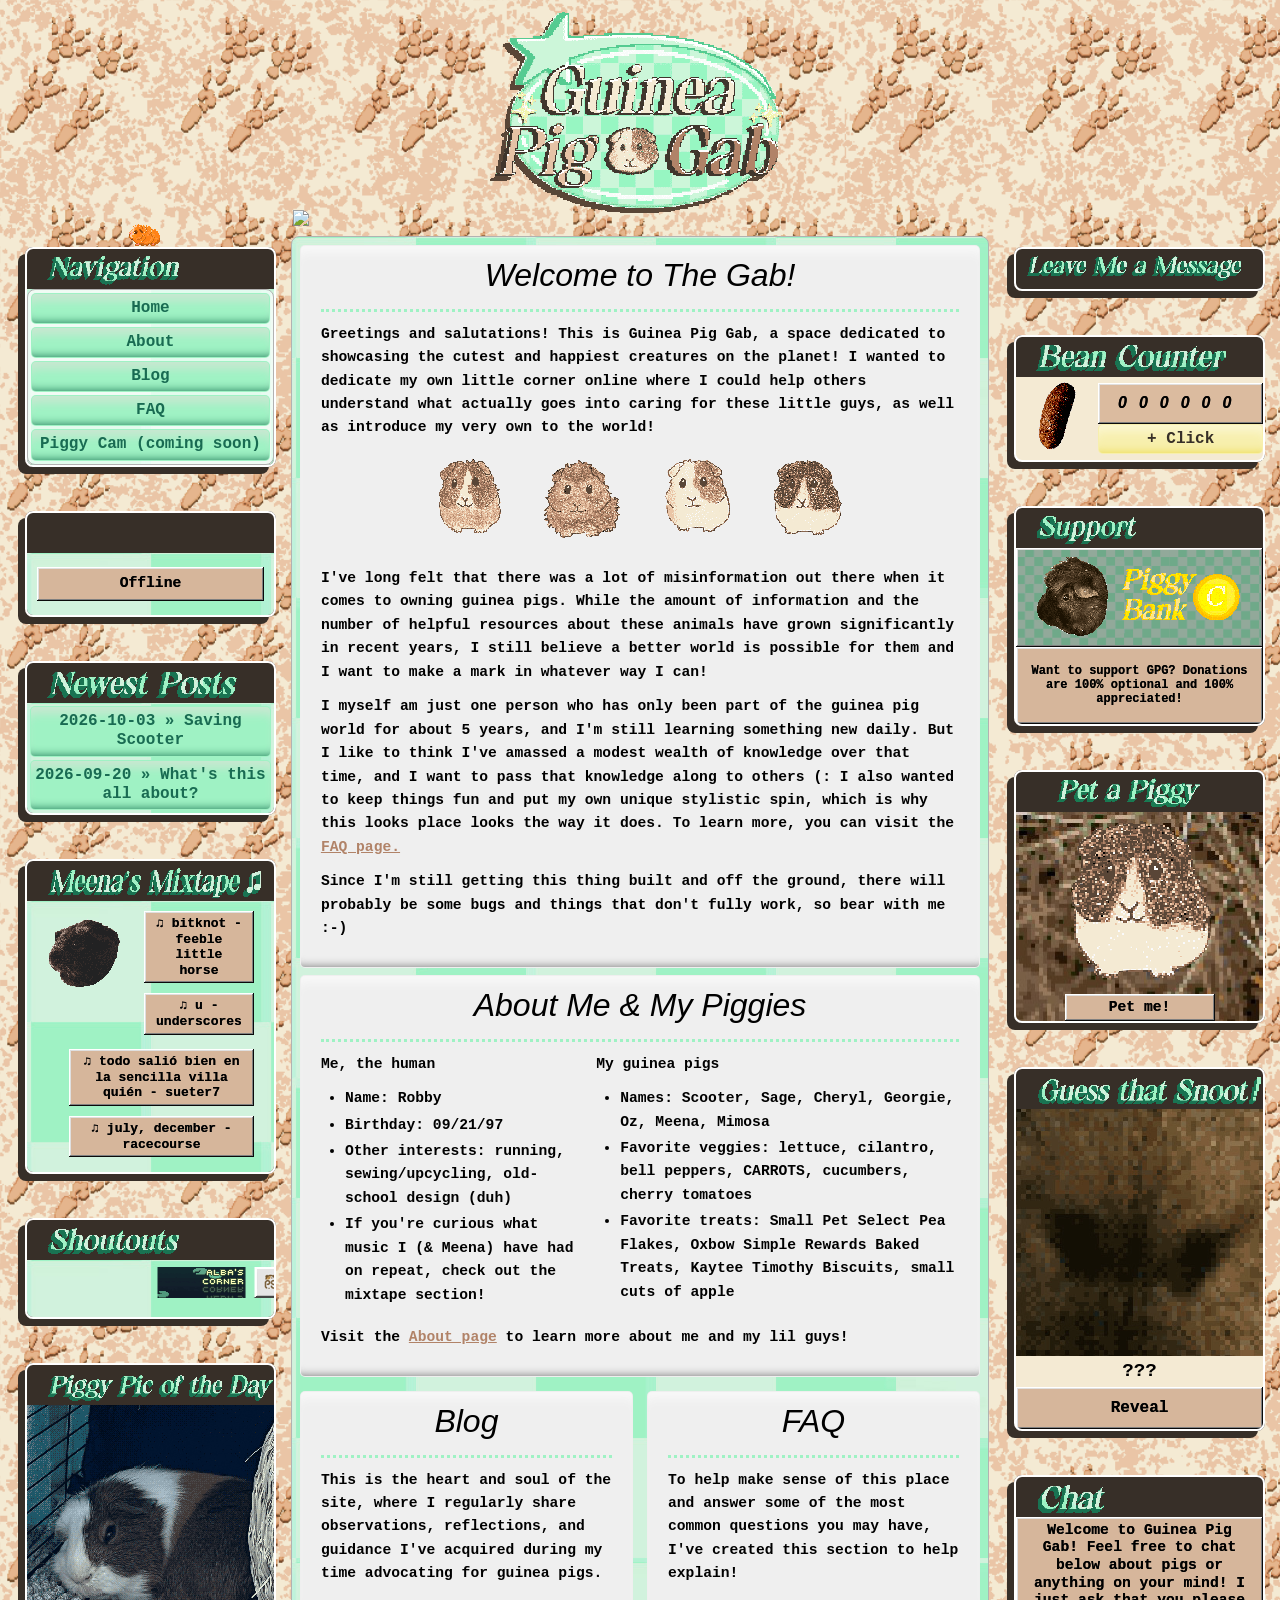
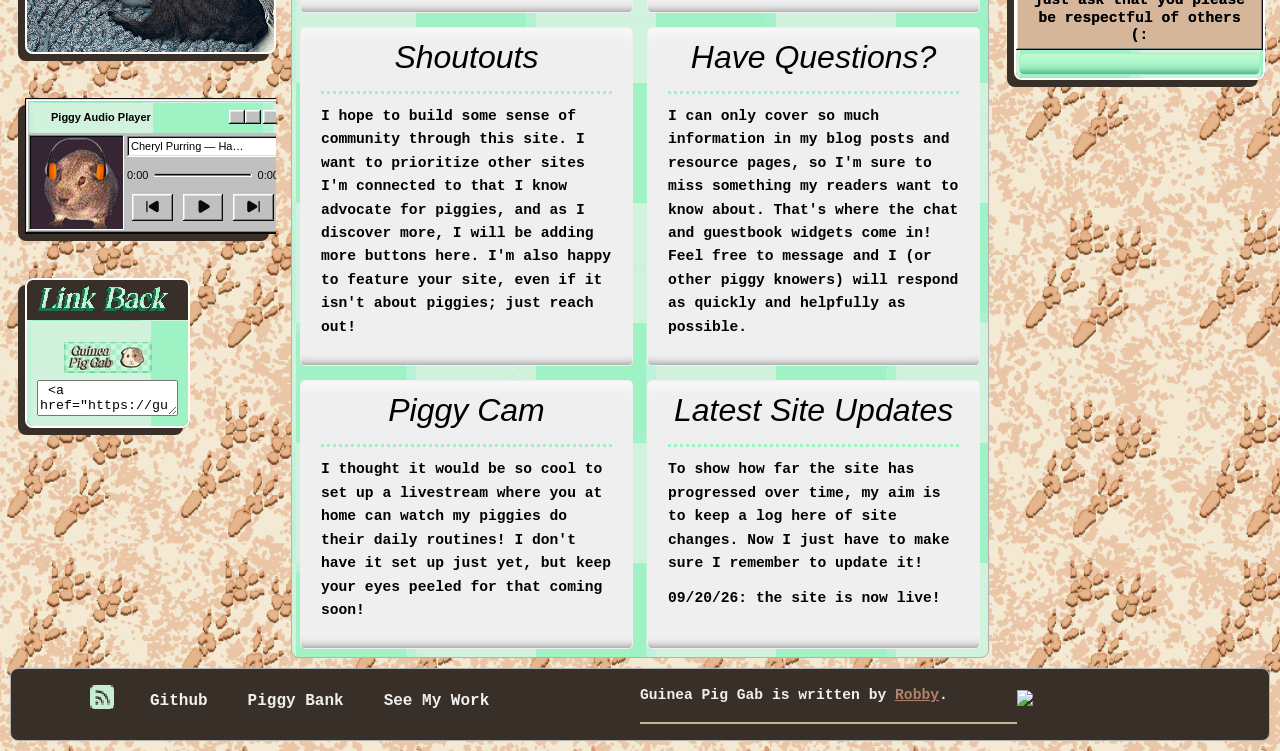
==== commit 5dc59676: "rss feed added" ====
--- a/index.html
+++ b/index.html
@@ -11,6 +11,7 @@
     <meta charset="UTF-8"> 
     <!-- Here's the link to our CSS stylesheet! -->
     <link rel="stylesheet" href="https://use.typekit.net/mcv8vji.css">
+     <link href="./feed.xml" rel="alternate" type="application/rss+xml" title="Guinea Pig Gab">
     <link href="style/style.css" rel="stylesheet" type="text/css" media="all">    
   </head>
   <body>
@@ -91,6 +92,9 @@
           </div>
           <div class="sidebar-section" style="padding: 0;border: none;outline: none;">
             <div id="audio-container" style="margin-top: 0;">...</div>
+          </div>
+          <div class="sidebar-section" style="padding: 0;width: fit-content;">
+            <div id="link-back-container" style="margin-top: 0;">...</div>
           </div>
           <!--<div class="sidebar-section">
             <div id="contact-container">...</div>
--- a/style/style.css
+++ b/style/style.css
@@ -194,9 +194,17 @@
   padding: var(--padding);
 }*/
 
-.header-title {
+.header-title, .feed-section-header {
   font-family: var(--heading-font);
   font-size: 2.0em;
+  font-weight: 500;
+  font-style: italic;
+  margin: 0;
+  align-self: center;
+}
+.header-subtitle {
+  font-family: var(--heading-font);
+  font-size: 1.25em;
   font-weight: 500;
   font-style: italic;
   margin: 0;
@@ -469,7 +477,7 @@
 
 .photo-frame {
   width: 100%;
-  height: 300px;
+  aspect-ratio: 1/1;
   overflow: hidden;
 }
 
@@ -552,7 +560,8 @@
     }
   .nose-container {
     /*width: 250px;*/
-    height: 250px;
+    /*height: 250px;*/
+    aspect-ratio: 1/1;
     overflow: hidden;
     position: relative;
   }
@@ -928,6 +937,16 @@
     min-width: 16px;
     min-height: 14px;
 }
+.link-back {
+    display: flex;
+    align-items: center;
+    flex-direction: column;
+    border: 1px solid var(--text);
+    border-radius: 5px;
+    padding: 10px;
+    padding-top: 15px;
+    background-color: var(--boxbackground);
+}
 
 /* -------------------------------------------------------- */
 /* FOOTER */
@@ -965,6 +984,7 @@
   display: grid; 
   grid-template-columns: 3fr 2fr 1fr; 
   align-items: center;
+  width: 100%;
 }
 
 /* -------------------------------------------------------- */
@@ -1374,7 +1394,7 @@
 /* -------------------------------------------------------- */
 /* MOBILE RESPONSIVE */
 /* -------------------------------------------------------- */
-@media (max-width: 900px) {
+@media (max-width: 800px) {
   .run-gif {
     top: 212px !important;
     left: 110px;
@@ -1482,7 +1502,7 @@
     line-height: 1.8;
   }
   .support-description p {
-    font-size: 1.2em;
+    font-size: 12pt;
     padding: 0;
   }
   .support-description h4 {
@@ -1572,13 +1592,23 @@
   margin-left: auto;
   text-align: center;
 }
-
+@media only screen and (max-width: 715px) {
+  .run-gif {
+    left: 0px;
+  }
+}
+@media only screen and (420px <= width <= 600px) {
+  .run-gif {
+    top: 212px;
+  }
+}
 @media only screen and (min-width: 600px) {
   .small {
-    max-width: 60%;
+    max-width: 36%;
     height: auto;
   }
 }
+
 @media only screen and (max-width: 600px) {
   .index-title-block {
     grid-template-columns: 1fr 10fr 1fr;
@@ -1586,6 +1616,9 @@
   .header-title {
     font-size: 1.8em;
   }
+  .header-subtitle {
+   font-size: 1em;
+  }
   .my-pigs-container {
     width: 100%;
   }
@@ -1603,7 +1636,7 @@
     font-size: 1.1em;
   }
   .run-gif {
-    top: 222px !important;
+    top: 222px;
     left: 0px;
     transform: scale(.95);
   }
